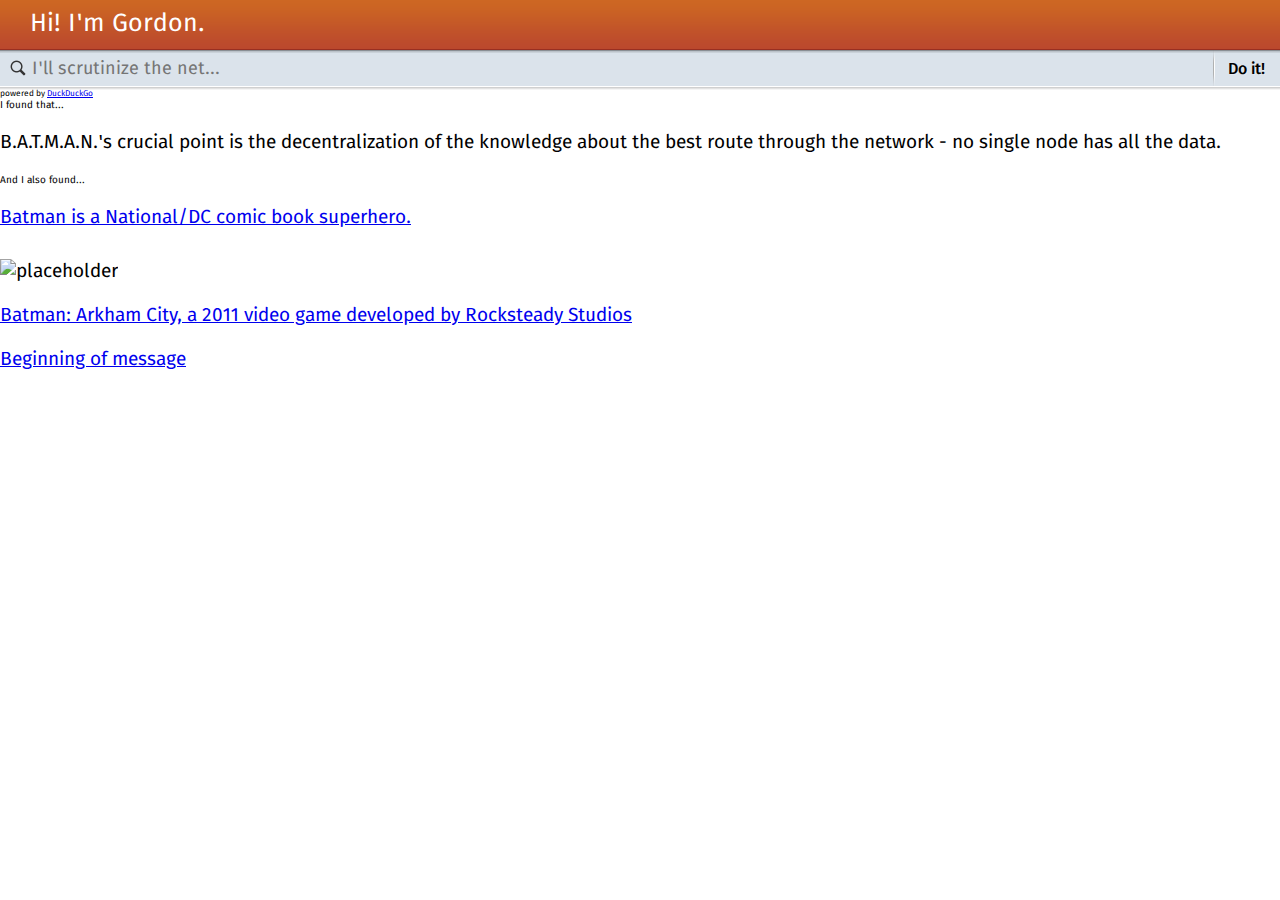
==== app.html @ 09b683a2 "gordon-image style" ====
<!DOCTYPE html>
<html>
<head>
  <meta charset="utf-8">
  <meta name="viewport" content="width=device-width, user-scalable=no" />
  <title>Gordon</title>
  <!-- Building blocks -->
  <link rel="stylesheet" href="style/action_menu.css">
  <link rel="stylesheet" href="style/buttons.css">
  <link rel="stylesheet" href="style/confirm.css">
  <link rel="stylesheet" href="style/edit_mode.css">
  <link rel="stylesheet" href="style/headers.css">
  <link rel="stylesheet" href="style/input_areas.css">
  <link rel="stylesheet" href="style/status.css">
  <link rel="stylesheet" href="style/switches.css">

  <!-- Icons -->
  <link rel="stylesheet" href="icons/styles/action_icons.css">
  <link rel="stylesheet" href="icons/styles/media_icons.css">
  <link rel="stylesheet" href="icons/styles/comms_icons.css">
  <link rel="stylesheet" href="icons/styles/settings_icons.css">

  <!-- Transitions -->
  <link rel="stylesheet" href="transitions.css">
  
  <!-- Util CSS: some extra tricks -->
  <link rel="stylesheet" href="util.css">
  <link rel="stylesheet" href="fonts.css">

  <!-- Additional markup to make Building Blocks kind of cross browser -->
  <link rel="stylesheet" href="cross_browser.css">

  <link rel="stylesheet" href="style/app.css">  

  <style>
    section[role="region"]{
      overflow:scroll;
    }

    [data-type="list"] li,
    [data-type="list"] li > a{
      height:auto!important;
    }

    [data-type="list"] li p,
    [data-type="list"] li p{
      line-height:inherit!important;
      white-space: normal;
    }
    
    [data-type="list"] aside img{
      margin-top:1rem;
    }

    #gordon-image{
      text-align:center;
      padding-top:1rem;
    }
  </style>
</head>
<body>
  
  <section role="region">
    <header>
      <h1>Hi! I'm Gordon.</h1>
    </header>
    
    <article>
      <form role="search" action="http://api.duckduckgo.com/" id="ddg-form">
        <button type="submit">Do it!</button>
        <p>
          <input type="text" name="q" placeholder="I'll scrutinize the net..." required value="">
          <input type="hidden" name="no_redirect" value="1">
          <input type="hidden" name="pretty" value="0">
          <input type="hidden" name="format" value="json">
          <input type="hidden" name="t" value="ffos-gordon">
          <button type="reset">Clear</button>
        </p>
      </form>
      <!-- <img src="images/gordon.jpg" id="gordon_image"> -->

      <div class="search-results">
      </div>

      <small>powered by <a href="http://duckduckgo.com">DuckDuckGo</a></small>
    </article>
  

    <section data-type="list">
      <header>I found that...</header>
      
      <p>B.A.T.M.A.N.'s crucial point is the decentralization of the knowledge about the best route through the network - no single node has all the data.</p>
      
      <header>And I also found...</header>

      <ul>
        <li>
          <a href="#">
            <p>Batman is a National/DC comic book superhero.</p>
          </a>
        </li>
        <li>
          <aside class="pack-end">
            <img alt="placeholder" src="https://i.duckduckgo.com/i/06b6f596.jpg">
          </aside>
          <a href="#">
            <p>Batman: Arkham City, a 2011 video game developed by Rocksteady Studios</p>
            <p>Beginning of message</p>
          </a>
        </li>
      </ul>
      
    </section>

  </section>


  <script type="text/javascript" defer src="js/status.js"></script>
  <script type="text/javascript" defer src="js/seekbars.js"></script>
  <script type="text/javascript" defer src="js/app.js"></script>

  <script type="text/javascript" src="js/jquery-2.0.3.min.js"></script>
  <script type="text/javascript" src="js/ddgapi.js"></script>

  <script>
    var mobile = (navigator.userAgent.search("Mobile") != -1);
    if ( mobile ) {
      //Let's reduce font-size when in landscape  
      //fs: current font-size
      var fs = parseInt(window.getComputedStyle(document.documentElement).getPropertyValue( 'font-size' ), 10);
      var mql = window.matchMedia("(orientation: portrait)");

      if(mql.matches) { //portrait
        document.documentElement.style.fontSize = fs + 'px';
        document.body.classList.remove('landscape');
      } else { // landscape
        document.documentElement.style.fontSize = fs * 0.7 + 'px';
        document.body.classList.add('landscape');
      }

      mql.addListener(function(m) {
        if(m.matches) { //portrait
          document.documentElement.style.fontSize = fs + 'px';
          document.body.classList.remove('landscape');
        }
        else { //landscape
          document.documentElement.style.fontSize = fs * 0.7 + 'px';
          document.body.classList.add('landscape');
        }
      });
    }
  </script>
</body>
</html>
---- style/action_menu.css ----
/* ----------------------------------
 * Action menu
 * ---------------------------------- */

/* Main dialog setup */
form[role="dialog"][data-type="action"],
form[role="dialog"][data-type="object"] {
  background:
    url(action_menu/images/ui/pattern.png) repeat left top,
    url(action_menu/images/ui/gradient.png) no-repeat left top / 100% 100%;
  overflow: hidden;
  position: fixed;
  z-index: 100;
  top: 0;
  left: 0;
  right: 0;
  bottom: 0;
  padding: 0 0 7rem;
  /**
   * Using "font-size: 0" to avoid the unwanted visual space (about 3px) created
   * by white spaces and line breaks in the code between inline-block elements.
   */
  font-size: 0;
  color: #fff;
}

form[role="dialog"][data-type="action"]:before,
form[role="dialog"][data-type="object"]:before {
  content: '';
  display: inline-block;
  vertical-align: top;
  width: 0.1rem;
  height: 100%;
  margin-left: -0.1rem;
}

form[role="dialog"][data-type="action"] > header:first-child,
form[role="dialog"][data-type="object"] > header:first-child {
  -moz-box-sizing: padding-box;
  width: 100%;
  display: inline-block;
  vertical-align: top;
  white-space: normal;
  font-size: 1.6rem;
  line-height: 1em;
  color: #fff;
  border-bottom: 0.1rem solid #616262;
  background: url(action_menu/images/ui/alpha.png) repeat 0 0;
  padding: 2rem 3rem 0 3rem;
  height: 5rem;
  -moz-box-sizing: border-box;
}

form[role="dialog"][data-type="action"] > header:after,
form[role="dialog"][data-type="object"] > header:after {
  content: '';
  position: absolute;
  width: 100%;
  background: #222323;
  height: 0.1rem;
  left: 0;
  top: 5rem;
}

form[role="dialog"][data-type="action"] > section,
form[role="dialog"][data-type="object"] > section {
  width: 100%;
  display: inline-block;
  vertical-align: top;
  white-space: normal;
  font-size: 1.6rem;
  line-height: 1em;
  color: #fff !important;
  padding: 2rem 2rem 0 2rem;
  height: 5rem;
  -moz-box-sizing: border-box;
}

form[role="dialog"][data-type="action"] > section a {
  color: #fff !important;
}

/* Specific component code */
form[role="dialog"][data-type="action"] > menu,
form[role="dialog"][data-type="object"] > menu {
  margin: 0;
  padding: 0;
  width: auto;
  border: none;
  background: none;
  position: absolute;
  left: 0;
  right: 0;
  bottom: 0;
}

form[role="dialog"][data-type="action"] > menu > button,
form[role="dialog"][data-type="object"] > menu > button {
  width: calc(100% - 3rem);
  height: 4rem;
  -moz-box-sizing: border-box;
  vertical-align: middle;
  text-overflow: ellipsis;
  white-space: nowrap;
  overflow: hidden;
  font-weight: normal;
  line-height: 4rem;
  outline: none;
  font-size: 1.4rem;
  color: #fff;
  text-shadow: none;
  text-align: left;
  padding: 0 1rem;
  margin: 0 1.5rem 1rem 1.5rem;
  background: #5f5f5f padding-box;
  border-radius: 0.2rem;
  border: none;
}

form[role="dialog"][data-type="action"] > menu > button:last-child,
form[role="dialog"][data-type="object"] > menu > button:last-child {
  text-shadow: 0.1rem 0.1rem 0 rgba(255,255,255,0.3);
  color: #333;
  font-weight: 500;
  background: #fafafa url(buttons/images/ui/default.png) repeat-x left bottom / auto 100%;
  border: solid 0.1rem #a6a6a6;
  margin: 2.5rem 1.5rem 1.5rem 1.5rem;
  text-align: center;
  font-size: 1.6rem;
}

form[role="dialog"][data-type="action"] > menu > button:last-child:before,
form[role="dialog"][data-type="object"] > menu > button:last-child:before {
  content: '';
  position: absolute;
  width: 100%;
  background: url(action_menu/images/ui/pattern.png) repeat scroll left top #2D2D2D;
  height: 7rem;
  left: 0;
  bottom: 0;
  z-index: -1;
  border-top: 0.1rem solid rgba(255, 255, 255, 0.1);
}

/* Press state */
form[role="dialog"][data-type="action"] > menu > button:active,
form[role="dialog"][data-type="object"] > menu > button:active {
  background-color: #006f86;
  color: #333;
  text-shadow: 0 0.1rem 0 rgba(255, 255, 255, 0.25);
}

form[role="dialog"][data-type="action"] > menu > button:last-child:active,
form[role="dialog"][data-type="object"] > menu > button:last-child:active {
  border: solid 0.1rem #008aaa;
  background: #008aaa;
  color: #333;
}

/* Disabled */
form[role="dialog"][data-type="action"] > menu > button[disabled],
form[role="dialog"][data-type="object"] > menu > button[disabled] {
  background: #4d4d4d;
  color: #333;
  text-shadow: none;
  border: none;
  pointer-events: none;
}
---- style/buttons.css ----
/* ----------------------------------
 * Buttons
 * ---------------------------------- */

.button::-moz-focus-inner,
a[role="button"]::-moz-focus-inner,
button::-moz-focus-inner {
  border: none;
  outline: none;
}

button,
a[role="button"],
.button {
  width: 100%;
  height: 3.8rem;
  margin: 0 0 1rem;
  padding: 0 1.5rem;
  -moz-box-sizing: border-box;
  display: inline-block;
  vertical-align: middle;
  text-overflow: ellipsis;
  white-space: nowrap;
  overflow: hidden;
  background: #fafafa url(buttons/images/ui/default.png) repeat-x left bottom / auto 100%;
  border: 0.1rem solid #a6a6a6;
  border-radius: 0.2rem;
  font-weight: 500;
  font-size: 1.6rem;
  line-height: 3.8rem;
  color: #333;
  text-align: center;
  text-shadow: 0.1rem 0.1rem 0 rgba(255,255,255,0.3);
  text-decoration: none;
  outline: none;
}

/* Press (default & recommend) */
button:active,
a[role="button"]:active,
button.recommend:active,
a.recommend[role="button"]:active  {
  border-color: #008aaa;
  background: #008aaa;
  background-size: auto 100%;
  color: #333;
}

/* Recommend */
button.recommend,
a[role="button"].recommend {
  background-image: url(buttons/images/ui/recommend.png);
  background-color: #00caf2;
  border-color: #008eab;
}

/* Danger */
button.danger,
a.danger[role="button"],
span.danger[role="button"] {
  background-image: url(buttons/images/ui/danger.png);
  background-color: #b70404;
  color: #fff;
  text-shadow: none;
  border-color: #820000;
}

/* Danger Press */
button.danger:active,
a[role="button"].danger:active,
.button.danger:active {
  background-image: url(buttons/images/ui/danger-press.png);
  background-color: #890707;
}

/* Disabled (default & recommend) */
button[disabled],
a[role="button"][aria-disabled="true"],
.button[aria-disabled="true"],
button[disabled].recommend,
a[role="button"][aria-disabled="true"].recommend,
.button[aria-disabled="true"].recommend {
  background: #e7e7e7;
  border-color: #c7c7c7;
  color: #c7c7c7;
  text-shadow: none;
  pointer-events: none;
}

/* Danger disabled */
button[disabled].danger,
.button[aria-disabled="true"].danger,
a[role="button"][aria-disabled="true"].danger {
  background: #c68484;
  border-color: #a56464;
  color: #a56464;
  text-shadow: none;
  pointer-events: none;
}

/* Disabled with dark background */
.dark button[disabled],
.dark .button[aria-disabled="true"],
.dark a[role="button"][aria-disabled="true"] {
  background: #5f5f5f;
  color: #4d4d4d;
  border-color: #4d4d4d;
  text-shadow: none;
  pointer-events: none;
}


/* ----------------------------------
 * Buttons inside lists
 * ---------------------------------- */

li button,
li a[role="button"],
li .button {
  position: relative;
  background: #e7e7e7;
  text-align: left;
  /* For hacking box-shadows we need overflow:visible; so we lose text-overflows...*/
  white-space: normal;
  overflow: visible;
}

/* Hacking box-shadow */
li button:after,
li a[role="button"]:after,
li .button:after {
  content: "";
  position: absolute;
  top: 100%;
  left: 0;
  right: 0;
  height: 0.2rem;
  background: url( buttons/images/ui/shadow.png) repeat-x left bottom / auto 100%;
}

/* Press */
li a[role="button"]:active:after,
li .button:active:after,
li button:active:after {
  opacity: 0;
}

/* Disabled */
li button[disabled]:after,
li a[role="button"][aria-disabled="true"]:after,
li .button[aria-disabled="true"]:after {
  background: none;
}

/* Icons */
li button.icon,
li a[role="button"].icon,
li .button.icon {
  padding-right: 3rem;
}

li button.icon:before,
li a[role="button"].icon:before,
li .button.icon:before {
  content: "";
  width: 3rem;
  height: 3rem;
  position: absolute;
  top: 50%;
  right: 0;
  margin-top: -1.5rem;
  background: transparent no-repeat center center / 100% auto;
  pointer-events: none;
}

li button.icon-view:before,
li a[role="button"].icon-view:before {
  background: url(buttons/images/icons/view.png) no-repeat 1.6rem 0 / 1rem 9rem;
}

li button.icon-view:active:before,
li a[role="button"].icon-view:active:before {
  background-position: 1.6rem -3rem;
}

li button.icon-view:disabled:before,
li a[role="button"][aria-disabled="true"].icon-view:before {
  background-position: 1.6rem -6rem;
}

li button.icon-dialog,
li a[role="button"].icon-dialog,
li .button.icon-dialog {
  font-size: 1.7rem;
}

li button.icon-dialog:before,
li a[role="button"].icon-dialog:before,
li .button.icon-dialog:before {
  background: url(buttons/images/icons/dialog.png) no-repeat 1.6rem 0 / 1rem 9rem;
  top: 100%;
  margin-top: -2.4rem;
}

li button.icon-dialog:active:before,
li a[role="button"].icon-dialog:active:before,
li .button.icon-dialog:active:before {
  background-position: 1.6rem -3rem;
}

li button.icon-dialog:disabled:before,
li a[role="button"][aria-disabled="true"].icon-dialog:before,
li .button[aria-disabled="true"].icon-dialog:before {
  background-position: 1.6rem -6rem;
}


/* ----------------------------------
 * Buttons inside lists, compact mode
 * ---------------------------------- */

ul.compact,
ol.compact {
  padding: 0 1.5rem 1.5rem 1.5rem;
}

ul.compact li,
ol.compact li {
  padding: 1.5rem 0 0.5rem 0;
  border-bottom: solid #bdbdbd 0.1rem;
  display: block;
  overflow: hidden;
}

ul.compact li label,
ol.compact li label {
  padding: 0 1.5rem 1rem 1.5rem;
  color: #333;
  font-weight: normal;
  font-size: 1.6rem;
  line-height: 1.8rem;
  display: block;
  text-overflow: ellipsis;
  white-space: nowrap;
  overflow: hidden;
}

/* Inputs inside of .button */
.button input,
body[role="application"] .button input {
  border: 0;
  background: none;
}

/* Hides dropdown arrow until bug #649849 is fixed */
.button.icon select {
   width: 130%;
}
---- style/confirm.css ----
/* ----------------------------------
 * Confirm
 * ---------------------------------- */

/* Main dialog setup */
form[role="dialog"][data-type="confirm"] {
  background:
    url(confirm/images/ui/pattern.png) repeat left top,
    url(confirm/images/ui/gradient.png) no-repeat left top / 100% 100%;
  overflow: hidden;
  position: absolute;
  z-index: 100;
  top: 0;
  left: 0;
  right: 0;
  bottom: 0;
  padding: 1.5rem 0 7rem;
  font-size: 0;
  /* Using font-size: 0; we avoid the unwanted visual space (about 3px)
  created by white-spaces and break lines in the code betewen inline-block elements */
  color: #fff;
  text-align: left;
}

form[role="dialog"][data-type="confirm"]:before {
  content: "";
  display: inline-block;
  vertical-align: middle;
  width: 0.1rem;
  height: 100%;
  margin-left: -0.1rem;
}

form[role="dialog"][data-type="confirm"] > section {
  font-weight: lighter;
  font-size: 2.2rem;
  color: #FAFAFA;
  padding: 0 1.5rem;
  -moz-box-sizing: padding-box;
  width: 100%;
  display: inline-block;
  overflow-y: scroll;
  max-height: 100%;
  vertical-align: middle;
  white-space: normal;
}

form[role="dialog"][data-type="confirm"] h1 {
  font-weight: normal;
  font-size: 1.6rem;
  line-height: 1.5em;
  color: #fff;
  margin: 0;
  padding: 0 1.5rem;
}

/* Menu & buttons setup */
form[role="dialog"][data-type="confirm"] menu {
  white-space: nowrap;
  margin: 0;
  padding: 1.5rem;
  border-top: solid 0.1rem rgba(255, 255, 255, 0.1);
  background: #2d2d2d url(confirm/images/ui/pattern.png) repeat left top;
  display: block;
  overflow: hidden;
  position: absolute;
  left: 0;
  right: 0;
  bottom: 0;
}

form[role="dialog"][data-type="confirm"] menu button::-moz-focus-inner {
  border: none;
  outline: none;
}
form[role="dialog"][data-type="confirm"] menu button {
  width: 100%;
  height: 3.8rem;
  margin: 0 0 1rem;
  padding: 0 1.5rem;
  -moz-box-sizing: border-box;
  display: inline-block;
  vertical-align: middle;
  text-overflow: ellipsis;
  white-space: nowrap;
  overflow: hidden;
  background: #fafafa url(buttons/images/ui/default.png) repeat-x left bottom/ auto 100%;
  border: 0.1rem solid #a6a6a6;
  border-radius: 0.3rem;
  font-weight: 500;
  font-size: 1.6rem;
  line-height: 3.8rem;
  color: #333;
  text-align: center;
  text-shadow: 0.1rem 0.1rem 0 rgba(255,255,255,0.3);
  text-decoration: none;
  outline: none;
}

/* Press (default & recommend) */
form[role="dialog"][data-type="confirm"] menu button:active,
form[role="dialog"][data-type="confirm"] menu button.recommend:active,
a.recommend[role="button"]:active  {
  border-color: #008aaa;
  color: #333;
}

/* Recommend */
form[role="dialog"][data-type="confirm"] menu button.recommend {
  background-image: url(buttons/images/ui/recommend.png);
  background-color: #00caf2;
  border-color: #008eab;
}

/* Danger */
form[role="dialog"][data-type="confirm"] menu button.danger,
a.danger[role="button"] {
  background-image: url(buttons/images/ui/danger.png);
  background-color: #b70404;
  color: #fff;
  text-shadow: none;
  border-color: #820000;
}

/* Danger Press */
form[role="dialog"][data-type="confirm"] menu button.danger:active {
  background-image: url(buttons/images/ui/danger-press.png);
  background-color: #890707;
}

/* Disabled */
form[role="dialog"][data-type="confirm"] > menu > button[disabled] {
  background: #5f5f5f;
  color: #4d4d4d;
  text-shadow: none;
  border-color: #4d4d4d;
  pointer-events: none;
}


form[role="dialog"][data-type="confirm"] menu button:last-child {
  margin-left: 1rem;
}

form[role="dialog"][data-type="confirm"] menu button,
form[role="dialog"][data-type="confirm"] menu button:first-child {
  margin: 0;
}

form[role="dialog"][data-type="confirm"] menu button {
  width: calc((100% - 1rem) / 2);
}

form[role="dialog"][data-type="confirm"] menu button.full {
  width: 100%;
}

/* Specific component code */
form[role="dialog"][data-type="confirm"] p {
  word-wrap: break-word;
  margin: 1rem 0 0;
  padding: 1rem 1.5rem;
  border-top: 0.1rem solid #686868;
  line-height: 3rem;
}

form[role="dialog"][data-type="confirm"] p img {
  float: left;
  margin-right: 2rem;
}

form[role="dialog"][data-type="confirm"] p strong {
  font-weight: lighter;
}

form[role="dialog"][data-type="confirm"] p small {
  font-size: 1.4rem;
  font-weight: normal;
  color: #cbcbcb;
  display: block;
}

form[role="dialog"][data-type="confirm"] dl {
  border-top: 0.1rem solid #686868;
  margin: 1rem 0 0;
  overflow: hidden;
  padding-top: 1rem;
  font-size: 1.6rem;
  line-height: 2.2rem;
}

form[role="dialog"][data-type="confirm"] dl > dt {
  clear: both;
  float: left;
  width: 7rem;
  padding-left: 1.5rem;
  font-weight: 500;
  text-align: left;
}

form[role="dialog"][data-type="confirm"] dl > dd {
  padding-right: 1.5rem;
  font-weight: 300;
  text-overflow: ellipsis;
  vertical-align: top;
  overflow: hidden;
}
---- style/edit_mode.css ----
/* ----------------------------------
 * Edit mode
 * ---------------------------------- */

form[role="dialog"][data-type="edit"] {
  overflow: hidden;
  position: absolute;
  z-index: 100;
  top: 0;
  left: 0;
  right: 0;
  bottom: 0;
  white-space: nowrap;
  color: #fff;
  pointer-events: none;
}

/* Header */
form[role="dialog"][data-type="edit"] header {
  pointer-events: auto;
  position: relative;
  z-index: 10;
  padding: 0;
  height: 5rem;
  color: #fff;
  background: url(edit_mode/images/ui/alpha.png) repeat 0 0;
  border: none;
}

form[role="dialog"][data-type="edit"] header:after {
  content: "";
  display: block;
  height: 0.3rem;
  position: absolute;
  top: 100%;
  left: 0;
  right: 0;
  background: url(edit_mode/images/ui/shadow.png) repeat-x 0 0;
  background-size: auto 100%;
}

form[role="dialog"][data-type="edit"] header h1 {
  font-size: 2.5rem;
  line-height: 5rem;
  text-align: left;
  color: #fff;
  white-space: nowrap;
  text-overflow: ellipsis;
  display: block;
  overflow: hidden;
  margin: 0 0 0 3rem;
  height: 100%
}

form[role="dialog"][data-type="edit"] header button {
  border: none;
  background: none;
  padding: 0;
  overflow: hidden;
  font-weight: normal;
  font-size: 1.4rem;
  line-height: 1.1em;
  color: #fff;
  border-radius: 0;
}

form[role="dialog"][data-type="edit"] header menu[type="toolbar"] {
  height: 100%;
  float: right;
  margin: 0;
  padding: 0;
}

form[role="dialog"][data-type="edit"] header menu[type="toolbar"] button {
  height: 5rem;
  min-width: 5rem;
  width: auto;
  margin-bottom: 0;
  border-radius: 0;
  line-height: 5rem;
  float: left;
  font-weight: normal;
  background: none;
  padding: 0 1.75rem;
  -moz-box-sizing: border-box;
  text-align: center;
  text-shadow: none;
  position: relative;
  z-index: 5;
}

form[role="dialog"][data-type="edit"] header menu button {
  color: #fff;
  border: none;
}

form[role="dialog"][data-type="edit"] header menu[type="toolbar"] button:last-child {
  background: url(edit_mode/images/ui/separator.png) no-repeat left center / auto 3.4rem;;
  margin-left: -0.2rem;
  z-index: 1;
}

/* Press state */
form[role="dialog"][data-type="edit"] header button:active .icon:after,
form[role="dialog"][data-type="edit"] header menu[type="toolbar"] button:active  {
  background: #008aaa !important;
  transition: background 0.2s ease;
  color: #fff;
}

form[role="dialog"][data-type="edit"] header button:first-letter {
  text-transform: uppercase;
}

form[role="dialog"][data-type="edit"] header > button {
  position: absolute;
  left: 0;
  width: 4rem;
  height: 5rem;
  background: url(edit_mode/images/ui/separator-large.png) no-repeat 2rem center / auto 4.8rem;
  overflow: hidden;
  text-align: center;
}

form[role="dialog"][data-type="edit"] header > button span {
  background: url(edit_mode/images/icons/close.png) no-repeat center center / 3rem auto;
  overflow: visible;
  font: 0/0 a;
  position: static;
  margin-left: -2rem;
  height: 4.9rem;
  display: block;
}

form[role="dialog"][data-type="edit"] header > button span:after {
  content: "";
  position: absolute;
  left: 0;
  top: 0;
  z-index: -1;
  width: 2rem;
  height: 4.9rem;
}

/* Menu */
form[role="dialog"][data-type="edit"] > menu {
  pointer-events: auto;
  white-space: nowrap;
  margin: 0;
  padding: 1.5rem;
  border-top: solid 0.1rem rgba(255, 255, 255, 0.1);
  background: url(edit_mode/images/ui/alpha.png) repeat left top;
  display: block;
  overflow: hidden;
  position: absolute;
  left: 0;
  right: 0;
  bottom: 0;
}

form[role="dialog"][data-type="edit"] menu button {
  width: 100%;
  height: 3.8rem;
  margin: 0 0 1rem;
  padding: 0 1.5rem;
  -moz-box-sizing: border-box;
  display: inline-block;
  vertical-align: middle;
  text-overflow: ellipsis;
  white-space: nowrap;
  overflow: hidden;
  background: #fafafa url(edit_mode/images/ui/default.png) repeat-x left bottom/ auto 100%;
  border: 0.1rem solid #a6a6a6;
  border-radius: 0.3rem;
  font-size: 1.6rem;
  font-weight: 500;
  line-height: 3.8rem;
  color: #333;
  text-align: center;
  text-shadow: 0.1rem 0.1rem 0 rgba(255,255,255,0.3);
  text-decoration: none;
  outline: none;
}

/* Press (default & recommend) */
form[role="dialog"][data-type="edit"] menu button:active,
form[role="dialog"][data-type="edit"] menu button.recommend:active {
  border-color: #008aaa;
  background: #008aaa;
  color: #333;
}

/* Recommend */
form[role="dialog"][data-type="edit"] menu button.recommend{
  background-image: url(edit_mode/images/ui/recommend.png);
  background-color: #00caf2;
  border-color: #008eab;
}

/* Danger */
form[role="dialog"][data-type="edit"] menu button.danger{
  background-image: url(edit_mode/images/ui/danger.png);
  background-color: #b70404;
  color: #fff;
  text-shadow: none;
  border-color: #820000;
}

/* Danger Press */
form[role="dialog"][data-type="edit"] menu button.danger:active{
  background-image: url(edit_mode/images/ui/danger-press.png);
  background-color: #890707;
}

/* Disabled */
form[role="dialog"][data-type="edit"] > menu > button[disabled] {
  background: #5f5f5f;
  color: #4d4d4d;
  text-shadow: none;
  border-color: #4d4d4d;
  pointer-events: none;
}

form[role="dialog"][data-type="edit"] menu button:last-child {
  margin-left: 1rem;
}

form[role="dialog"][data-type="edit"] menu button,
form[role="dialog"][data-type="edit"] menu button:first-child {
  margin: 0;
}

form[role="dialog"][data-type="edit"] menu button {
  width: calc((100% - 1rem) / 2);
}

form[role="dialog"][data-type="edit"] menu button.full {
  width: 100%;
}
---- style/headers.css ----
/* ----------------------------------
 * HEADERS: default
 * ---------------------------------- */
section[role="region"] > header:first-child {
  position: relative;
  z-index: 10;
  padding: 0;
  height: 5rem;
  color: #fff;
  background: url(headers/images/ui/header.png) repeat-x 0 0;
  background-size: auto 100%;
  border: none;
}

section[role="region"] > header:first-child:after {
  content: "";
  display: block;
  height: 0.3rem;
  position: absolute;
  top: 100%;
  left: 0;
  right: 0;
  background: url(headers/images/ui/shadow.png) repeat-x;
  background-size: auto 100%;
}

section[role="region"] > header:first-child h1 {
  font-size: 2.5rem;
  line-height: 4.8rem;
  text-align: left;
  color: #fff;
  white-space: nowrap;
  text-overflow: ellipsis;
  display: block;
  overflow: hidden;
  margin: 0 0 0 3rem;
  padding-right: 1rem;
  height: 100%;
  font-weight: normal;
}

section[role="region"] > header:first-child h1 em {
  font-weight: 400;
  font-size: 1.5rem;
  line-height: 1em;
  font-style: normal;
}

section[role="region"] > header:first-child form {
  display: block;
  overflow: hidden;
  position: relative;
  padding: 1rem 1rem 0 0.5rem ;
  margin-left: 2.5rem;
}

section[role="region"] > header:first-child input[type="text"] {
  width: 100%;
  height: 3rem;
  -moz-box-sizing: border-box;
  padding: 0 0.8rem;
  border: solid 0.1rem #9d4123;
  border-top-color: #a6501e;
  border-radius: 0.3rem;
  background: #fff url(headers/images/ui/shadow.png) repeat-x left -0.1rem;
  font-size: 1.5rem;
  line-height: 3em;
  box-shadow: none;
}

section[role="region"] > header:first-child form button[type="reset"] {
  font-size: 0;
  overflow: hidden;
  position: absolute;
  right: 1rem;
  top: 1rem;
  bottom: 0;
  width: 3rem;
  height: auto;
  margin: 0;
  display: none;
  border: none;
  background: url(headers/images/icons/clear.png) no-repeat center center / 1.7rem auto;
}

section[role="region"] > header:first-child input[type="text"]:valid + button[type="reset"] {
  display: block;
}

/* Generic set of actions in toolbar */
section[role="region"] > header:first-child menu[type="toolbar"] {
  height: 100%;
  float: right;
}

section[role="region"] > header:first-child menu[type="toolbar"] a,
section[role="region"] > header:first-child menu[type="toolbar"] button {
  -moz-box-sizing: border-box;
  position: relative;
  float: left;
  width: auto;
  min-width: 5rem;
  height: 5rem;
  margin-bottom: 0;
  padding: 0 1rem;
  border-radius: 0;
  line-height: 5rem;
  background: none;
  text-align: center;
  text-shadow: none;
  z-index: 5;
}

section[role="region"] > header:first-child menu[type="toolbar"] a:last-child,
section[role="region"] > header:first-child menu[type="toolbar"] button:last-child {
  background: url(headers/images/ui/separator.png) no-repeat left center / auto 4.8rem;
  margin-left: -0.2rem;
  z-index: 1;
}

section[role="region"] > header:first-child menu[type="toolbar"] {
  padding: 0;
  margin: 0;
}

section[role="region"] > header:first-child a,
section[role="region"] > header:first-child button {
  border: none;
  padding: 0;
  overflow: hidden;
  font-weight: 400;
  font-size: 1.5rem;
  line-height: 1.1em;
  color: #fff;
  border-radius: 0;
  text-decoration: none;
}


/* Pressed state */
section[role="region"] > header:first-child a::-moz-focus-inner,
section[role="region"] > header:first-child button::-moz-focus-inner,
section[role="region"] > header:first-child a:active,
section[role="region"] > header:first-child button:active,
section[role="region"] > header:first-child a:focus,
section[role="region"] > header:first-child button:focus {
  outline: none !important;
  border: none !important;
}

section[role="region"] > header:first-child a:not([aria-disabled="true"]):active .icon:after,
section[role="region"] > header:first-child button:not(:disabled):active .icon:after,
section[role="region"] > header:first-child menu[type="toolbar"] a:not([aria-disabled="true"]):active,
section[role="region"] > header:first-child menu[type="toolbar"] button:not(:disabled):active  {
  background: #008aaa !important;
  transition: background 0.2s ease;
}

/* Disabled state */
section[role="region"] > header:first-child menu[type="toolbar"] a[aria-disabled="true"],
section[role="region"] > header:first-child menu[type="toolbar"] button[disabled]  {
  opacity: 0.5;
}

/* Icon definitions */
section[role="region"] > header:first-child .icon {
  position: relative;
  float: none;
  display: inline-block;
  vertical-align: top;
  width: 3rem;
  height: 4.9rem;
  margin: 0 -1rem;
  background: transparent no-repeat center center / 3rem auto;
  font-size: 0;
  overflow: hidden;
}

section[role="region"] > header:first-child .icon.icon-add {
  background-image: url(headers/images/icons/add.png);
}

section[role="region"] > header:first-child .icon.icon-compose {
  background-image: url(headers/images/icons/compose.png);
}

section[role="region"] > header:first-child .icon.icon-edit {
  background-image: url(headers/images/icons/edit.png);
}

section[role="region"] > header:first-child .icon.icon-send {
  background-image: url(headers/images/icons/send.png);
}

section[role="region"] > header:first-child .icon.icon-close {
  background-image: url(headers/images/icons/close.png);
}

section[role="region"] > header:first-child .icon.icon-back {
  background-image: url(headers/images/icons/back.png);
}

section[role="region"] > header:first-child .icon.icon-menu {
  background-image: url(headers/images/icons/menu.png);
}

section[role="region"] > header:first-child .icon.icon-user {
  background-image: url(headers/images/icons/user.png);
}

section[role="region"] > header:first-child .icon.icon-reply {
  background-image: url(headers/images/icons/reply.png);
}

section[role="region"] > header:first-child .icon.icon-reply-all {
  background-image: url(headers/images/icons/reply-all.png);
}

/* Navigation links (back, cancel, etc) */
section[role="region"] > header:first-child > button,
section[role="region"] > header:first-child > a {
  position: absolute;
  left: 0;
  width: 5rem;
  height: 5rem;
  background: url(headers/images/ui/separator-large.png) no-repeat 2rem top / 0.2rem 5rem;
  overflow: hidden;
}

section[role="region"] > header:first-child > button::-moz-focus-inner {
  border: 0;
  padding: 0;
}

section[role="region"] > header:first-child > button .icon,
section[role="region"] > header:first-child > a .icon {
  position: static;
  display: block;
  width: 2rem;
  height: 4.9rem;
  margin: 0;
  overflow: visible;
  font-size: 0;
}

section[role="region"] > header:first-child > button .icon:after,
section[role="region"] > header:first-child > a .icon:after {
  content: "";
  position: absolute;
  left: 0;
  top: 0;
  z-index: -1;
  width: 2rem;
  height: 4.9rem;
  background-color: #a03f25;
}

section[role="region"] > header > a .icon.icon-menu,
section[role="region"] > header > button .icon.icon-menu {
  background-position: -1.1rem center;
}

/* ----------------------------------
 * HEADERS: subheader
 * ---------------------------------- */

section[role="region"] > header {
  z-index: 0;
  height: auto;
}

section[role="region"] > header:after {
  display: none;
}

section[role="region"] header h2 {
  margin: 0;
  padding: 0.8rem 3rem;
  color: #424242;
  font-weight: 400;
  font-size: 1.5rem;
  line-height: 1.8rem;
  border-bottom: solid 0.1rem #e6e6e6;
}

/* ----------------------------------
 * HEADERS: dark
 * ---------------------------------- */
section[role="region"].skin-dark > header:first-child,
.skin-dark section[role="region"] > header:first-child {
  background-image: url(headers/images/ui/dark/header.png);
}

section[role="region"].skin-dark > header:first-child menu[type="toolbar"] a:last-child,
.skin-dark section[role="region"] > header:first-child menu[type="toolbar"] a:last-child,
section[role="region"].skin-dark > header:first-child menu[type="toolbar"] button:last-child,
.skin-dark section[role="region"] > header:first-child menu[type="toolbar"] button:last-child {
  background: url(headers/images/ui/dark/separator.png) no-repeat left center / auto 4.8rem;
}

/* Navigation links (back, cancel, etc) */
section[role="region"].skin-dark > header:first-child > a .icon:after,
.skin-dark section[role="region"] > header:first-child > a .icon:after,
section[role="region"].skin-dark > header:first-child > button .icon:after,
.skin-dark section[role="region"] > header:first-child > button .icon:after {
  background-image:  url(headers/images/ui/dark/negative.png);
  background-color: transparent;
}

section[role="region"].skin-dark > header:first-child a,
.skin-dark section[role="region"] > header:first-child a,
section[role="region"].skin-dark > header:first-child button,
.skin-dark section[role="region"] > header:first-child button {
  background: url(headers/images/ui/dark/separator-large.png) no-repeat 2rem top / 0.2rem 4.8rem;
}

section[role="region"].skin-dark header h2,
.skin-dark section[role="region"] header h2 {
  background: #2e3c3f url(headers/images/ui/organic/subheader.png);
  color: #fff;
  border: none;
}

/* ----------------------------------
 * HEADERS: organic
 * ---------------------------------- */

section[role="region"].skin-organic > header:first-child,
.skin-organic section[role="region"] > header:first-child {
  background-image: url(headers/images/ui/noise-pattern.png), url(headers/images/ui/organic/header.png);
  background-size: auto;
}

section[role="region"].skin-organic > header:first-child menu[type="toolbar"] a:last-child,
.skin-organic section[role="region"] > header:first-child menu[type="toolbar"] a:last-child,
section[role="region"].skin-organic > header:first-child menu[type="toolbar"] button:last-child,
.skin-organic section[role="region"] > header:first-child menu[type="toolbar"] button:last-child {
  background: url(headers/images/ui/organic/separator.png) no-repeat left center / auto 4.8rem;
}

/* Navigation links (back, cancel, etc) */
section[role="region"].skin-organic > header:first-child > a .icon:after,
.skin-organic section[role="region"] > header:first-child > a .icon:after,
section[role="region"].skin-organic > header:first-child > button .icon:after,
.skin-organic section[role="region"] > header > button .icon:after {
  background: #23292b url(headers/images/ui/noise-pattern.png);
  background-size: auto;
}

section[role="region"].skin-organic > header:first-child a,
.skin-organic section[role="region"] > header:first-child a,
section[role="region"].skin-organic > header:first-child button,
.skin-organic section[role="region"] > header:first-child button {
  background: url(headers/images/ui/organic/separator-large.png) no-repeat 2rem top / 0.2rem 4.8rem;
}

section[role="region"].skin-organic header h2,
.skin-organic section[role="region"] header h2 {
  background: #5c6a6d url(headers/images/ui/organic/subheader.png);
  color: #fff;
  border: none;
}

/* ----------------------------------
 * HEADERS: right-to-left tweaks
 * ---------------------------------- */

html[dir="rtl"] section[role="region"] > header:first-child h1 {
  text-align: right;
  margin: 0 3rem 0 0;
}

html[dir="rtl"] section[role="region"] > header:first-child button,
html[dir="rtl"] section[role="region"] > header:first-child a {
  left: inherit;
  right: 0;
}

html[dir="rtl"] section[role="region"] > header:first-child > button .icon,
html[dir="rtl"] section[role="region"] > header:first-child > a .icon {
  margin-left: 0;
  margin-right: -2rem;
}

html[dir="rtl"] section[role="region"] > header:first-child > button .icon:after,
html[dir="rtl"] section[role="region"] > header:first-child > a .icon:after {
  left: inherit;
  right: 0;
}

html[dir="rtl"] section[role="region"] > header:first-child .icon.icon-back {
  background-image: url(headers/images/icons/back-rtl.png);
}
---- style/input_areas.css ----
/* ----------------------------------
* Input areas
* ---------------------------------- */
input[type="text"],
input[type="password"],
input[type="email"],
input[type="tel"],
input[type="search"],
input[type="url"],
input[type="number"],
textarea {
  -moz-box-sizing: border-box;
  display: block;
  overflow: hidden;
  width: 100%;
  height: 4rem;
  resize: none;
  padding: 0 1.2rem;
  font-size: 1.8rem;
  line-height: 4rem;
  border: 0.1rem solid #ccc;
  border-radius: 0.3rem;
  box-shadow: none; /* override the box-shadow from the system (performance issue) */
  background: #fff url(input_areas/images/ui/shadow.png) repeat-x;
}

textarea {
  height: 10rem;
  max-height: 10rem;
  line-height: 2rem;
  margin: 0;
}

/* fix for required inputs with wrong or empty value e.g. [type=email] */
input:invalid,
textarea:invalid {
  border: 0.1rem solid #820000;
  color: #b90000;
}

input::-moz-placeholder,
textarea::-moz-placeholder {
  color: #858585;
  opacity: 1;
}

input:-moz-placeholder,
textarea:-moz-placeholder {
  color: #858585;
  opacity: 1;
}

form p {
  position: relative;
  margin: 0;
}

form p + p {
  margin-top: 1rem;
}

form p input + button[type="reset"],
form p textarea + button[type="reset"] {
  position: absolute;
  top: 50%;
  right: 0;
  width: 3rem;
  height: 4rem;
  padding: 0;
  border: none;
  font-size: 0;
  opacity: 0;
  pointer-events: none;
  background: transparent url(input_areas/images/icons/clear.png) no-repeat 50% 50% / 1.7rem auto;
}

form.skin-dark p input + button[type="reset"],
form.skin-dark p textarea + button[type="reset"] {
  background-image: url(input_areas/images/icons/clear-dark.png);
}

/* To avoid colission with BB butons */
li input + button[type="reset"]:after,
li textarea + button[type="reset"]:after {
  background: none;
}

form p input + button[type="reset"],
form p textarea + button[type="reset"] {
  top: 0;
  margin: 0;
}

textarea {
  padding: 1.2rem;
}

form p input:focus {
  padding-right: 3rem;
}

form p input:focus + button[type="reset"],
form p textarea:focus + button[type="reset"] {
  opacity: 1;
  pointer-events: all;
}

/* Fieldset */
fieldset {
  position: relative;
  overflow: hidden;
  margin: 0;
  padding: 0;
  border-radius: 0.3rem;
  border: 0.1rem solid rgba(0,0,0,.2);
  font-size: 1.8rem;
  line-height: 1em;
  background: #fff url(input_areas/images/ui/shadow.png) repeat-x left top;
}

fieldset  + fieldset {
  margin-top: 1.5rem;
}

fieldset legend {
  -moz-box-sizing: border-box;
  position: absolute;
  width: 9.5rem;
  height: 100%;
  padding: 0 0.5rem 0 1.5rem;
  white-space: nowrap;
  text-overflow: ellipsis;
  overflow: hidden;
  color: #333;
  line-height: 4rem;
  text-transform: uppercase;
}

fieldset legend.action {
  background: url(input_areas/images/icons/arrow.png) no-repeat 100% 100% / 1.2rem;
}

fieldset legend:active {
  background-color: #008caa;
  text-shadow: 0.1rem 0.1rem 0 rgba(255,255,255,.3);
}

fieldset section input[type="text"],
fieldset section input[type="password"],
fieldset section input[type="email"],
fieldset section input[type="tel"],
fieldset section input[type="search"],
fieldset section input[type="number"],
fieldset section textarea {
  height: 4rem;
  border: none;
  border-radius: 0;
  background: none;
}

fieldset section {
  display: block;
  border-left: 0.1rem solid #ddd;
  border-radius: 0 0.3rem 0.3rem 0;
  overflow: hidden;
  margin-left: 9.5rem;
}

fieldset section p {
  margin: 0;
  border-bottom: 0.1rem solid #ddd;
}

fieldset section p:last-child {
  border-bottom: none;
}

/* Tidy (search/submit) */
form[role="search"] {
  position: relative;
  height: 3.7rem;
  background: #dbe3eb;
}

form[role="search"].skin-dark {
  background: url(input_areas/images/ui/background-dark.png) repeat;
  background-size: 2rem;
}

form[role="search"].bottom {
  background: #fff;
}

form[role="search"]:before {
  content: "";
  position: absolute;
  top: 1rem;
  left: 1rem;
  height: 1.6rem;
  width: 1.6rem;
  background: url(input_areas/images/icons/search.png) no-repeat;
  background-size: 1.6rem;
}

form[role="search"].bottom:before {
  display: none;
}

form[role="search"].skin-dark:before {
  background-image: url(input_areas/images/icons/search-dark.png);
}

form[role="search"]:after {
  content: "";
  position: absolute;
  top: 3.6rem;
  right: 0;
  left: 0;
  height: 0.4rem;
  background: url(input_areas/images/ui/shadow-search.png) repeat-x left top;
  border-top: 0.1rem solid #fff;
}

form[role="search"].bottom:after {
  content: "";
  position: absolute;
  top: -0.4rem;
  background: url(input_areas/images/ui/shadow-invert.png) repeat-x 0 100%;
  border-color: transparent;
}
form[role="search"].skin-dark:after {
  border-color: #2b3538;
}

section[role="region"] > header:first-child + form[role="search"]:after{
  background: none;
}

form[role="search"] p {
  padding: 0.4rem 1.2rem 0 3.2rem;
  overflow: hidden;
}

form[role="search"].bottom p {
  padding: 0.4rem 1.2rem 0 1.2rem;
}

form[role="search"] p input,
form[role="search"] p textarea {
  height: 3rem;
  border: none;
  background: none;
  font-size: 1.8rem;
  padding: 0.5rem 0;
}

form[role="search"] p input:focus {
  padding: 0 2rem 0 0;
}

form[role="search"] p input:invalid, 
form[role="search"] p textarea:invalid {
  border: none;
}

form[role="search"].skin-dark p input,
form[role="search"].skin-dark p textarea {
  color: #fff;
}

form[role="search"] button.icon {
  float: left;
  height: 3.7rem;
  width: 3rem;
  border: none;
  font-size: 0;
  background: url(input_areas/images/ui/separator.png) no-repeat 100% 50%,
              url(input_areas/images/ui/background.png) repeat-x 0 100%;
  background-size: auto 100%;
  border-radius: 0;
  margin: 0;
  padding: 0;
  margin: 0;
  position: relative;
}

form[role="search"] button.icon:before {
  content: "";
  position: absolute;
  width: 3rem;
  height: 3.7rem;
  background: transparent center no-repeat;
  top: 0;
  left: 0;
}

form[role="search"] p button[type="reset"] {
  right: 0;
}

form[role="search"] button[type="submit"] {
  float: right;
  min-width: 6rem;
  height: 3.7rem;
  padding: 0 1.5rem;
  border: none;
  color: #000;
  font-weight: 500;
  font-size: 1.6rem;
  line-height: 3.2rem;
  background: url(input_areas/images/ui/separator.png) no-repeat 0 50%;
  background-size: auto 100%;
  border-radius: 0;
  width: auto;
  border-radius: 0;
  margin: 0;
}

form[role="search"].bottom button[type="submit"] {
  color: #333;
  background: url(input_areas/images/ui/separator.png) no-repeat 0 50%,
              url(input_areas/images/ui/active.png) repeat-x 0 100%;
}

form[role="search"].skin-dark button[type="submit"] {
  color: #fff;
  background-image: url(input_areas/images/ui/separator-dark.png);
}

form[role="search"] button[type="submit"] + p > textarea {
  height: 3rem;
  line-height: 2rem;
  font-size: 1.8rem;
}

form[role="search"] button[type="submit"] + p button {
  height: 3.7rem;
}

form[role="search"].full button[type="submit"] {
  display: none;
}

form[role="search"] button.icon:active,
form[role="search"] button[type="submit"]:active {
  background: #008caa;
  text-shadow: 0.1rem 0.1rem 0 rgba(255,255,255,.3);
}

form[role="search"] button[type="submit"][disabled] {
  color: #adadad;
  background: url(input_areas/images/ui/separator.png) no-repeat 0 50%,
              url(input_areas/images/ui/background.png) repeat-x 0 100%;
}

form p button[type="reset"]:focus,
form p button[type="reset"]::-moz-focus-inner {
  border: none;
  outline: none;
}

/******************************************************************************
 * Right-to-Left layout
 */

html[dir="rtl"] form p input:valid,
html[dir="rtl"] form p input:valid:focus {
  padding: 0 1.2rem 0 3rem;
}

html[dir="rtl"] form p input + button[type="reset"],
html[dir="rtl"] form p textarea + button[type="reset"] {
  right: auto;
  left: 0;
}

html[dir="rtl"] fieldset legend.action:after {
  margin: 0 0.5rem 0 0;
}

html[dir="rtl"] fieldset legend {
  padding: 0 1.5rem 0 0.5rem;
}

html[dir="rtl"] form[role="search"] p input {
  padding: 0;
}

html[dir="rtl"] form[role="search"] p input:focus {
  padding: 0 0 0 2rem;
}

html[dir="rtl"] form[role="search"] button[type="submit"] + p > button {
  left: 0;
}
---- style/status.css ----
/* ----------------------------------
 * Status
 * ---------------------------------- */
section[role="status"] {
  background: rgba(64,64,64,1) url(status/images/ui/pattern.png) repeat left top;
  overflow: hidden;
  position: absolute;
  z-index: 100;
  left: 0;
  right: 0;
  bottom: 0;
  color: #fff;
  text-align: left;
}

section[role="status"] p {
  font-size: 1.8rem;
  font-weight: normal;
  line-height: 2.2rem;
  margin: 1rem 3rem;
  padding: 0;
  text-align: left;
}

section[role="status"] p strong {
  font-weight: 500;
}
---- style/switches.css ----
/* ----------------------------------
 * CHECKBOXES / RADIOS
 * ---------------------------------- */

label.pack-checkbox,
label.pack-radio,
label.pack-switch {
  display: inline-block;
  vertical-align: middle;
  width: 5rem;
  height: 5rem;
  position: relative;
  background: none;
}

label.pack-checkbox input,
label.pack-radio input,
label.pack-switch input {
  margin: 0;
  opacity: 0;
  position: absolute;
  top: 0;
  left: 0;
}

label.pack-checkbox input + span,
label.pack-radio input + span {
  position: absolute;
  left: 50%;
  top: 50%;
  margin: -1.1rem 0 0 -1.1rem;
  width: 2.2rem;
  height: 2.2rem;
  pointer-events: none;
}

label.pack-checkbox input + span {
  background: url(switches/images/check/default.png) no-repeat center top / 2.2rem auto;
}

label.pack-radio input + span {
  background: url(switches/images/radio/default.png) no-repeat center top / 2.2rem auto;
}

label.pack-checkbox input:checked + span,
label.pack-radio input:checked + span,
label.pack-switch input:checked + span {
  background-position: center bottom;
}

/* 'Dangerous' switches */

label.pack-checkbox.danger input + span {
  background-image: url(switches/images/check/danger.png);
}

label.pack-radio.danger input + span {
  background-image: url(switches/images/radio/danger.png);
}


/* ----------------------------------
 * ON/OFF SWITCHES
 * ---------------------------------- */

label.pack-switch input + span {
  position: absolute;
  left: 50%;
  top: 50%;
  margin: -1.1rem 0 0 -2.7rem;
  width: 5.1rem;
  height: 2.1rem;
  pointer-events: none;
  border-radius: 1.2rem;
  border: 0.1rem solid #c2c2c2;
  overflow: hidden;
  background: #e6e6e6 url(switches/images/switch/background_off.png) no-repeat -3.2rem 0 / 8.3rem 2.1rem;
  transition: background 0.2s ease, border 0.2s ease;
}

/* switch: 'ON' state */
label.pack-switch input:checked + span {
  background: #e6e6e6 url(switches/images/switch/background.png) no-repeat 0 0 / 8.3rem 2.1rem;
  border-color: #00abcd;
}

/* switch: disabled state */
label.pack-switch input:disabled + span {
  opacity: 0.4;
}

label.pack-switch input.uninit + span {
  transition: none;
}
---- icons/styles/action_icons.css ----
.action-icon:before {  width: 3rem;  height: 3rem;  position: absolute;  content: "";  background: url(action_icons.png) no-repeat;  background-size: 3rem 192rem;}button.action-icon,a[role="button"].action-icon {  padding: 0 2rem 0 4rem;  text-align: left;  position: relative;  color: #717171;}button.action-icon:before,a[role="button"].action-icon:before {  left: 0.5rem;  top: 0.3rem;}section[role="region"] > header:first-child .icon.action-icon:before {  top: 1rem;  left: 0;}section[role="region"] > header:first-child menu[type="toolbar"] a:last-child .icon.action-icon:before, section[role="region"] > header:first-child menu[type="toolbar"] button:last-child .icon.action-icon:before {  top: 1rem;  left: 0;}section[role="region"] > header:first-child > button .icon.action-icon:before, section[role="region"] > header:first-child > a .icon.action-icon:before {  left: -0.5rem;}[role="toolbar"] button {  position: relative;}[role="toolbar"] .action-icon:before {  left: 1.25rem;  top: 0.5rem;}[data-type="list"] aside.icon {  top: 1.5rem;  height: 4.5rem;}[role="tablist"].bottom > [role="tab"] > a.action-icon:before {  top: 0.5rem;}[aria-disabled="true"] .action-icon:before,[disabled].action-icon:before {  opacity: 0.3;}.alarm-stop:before { background-position:  -0px -0px; }.back:before { background-position:  -0px -30px; }.bluetooth:before { background-position:  -0px -60px; }.bluetooth-transfer:before { background-position:  -0px -90px; }.bookmark:before { background-position:  -0px -120px; }.bookmarked:before { background-position:  -0px -150px; }.browser-back:before { background-position:  -0px -180px; }.browser-forward:before { background-position:  -0px -210px; }.calendar-agendaview:before { background-position:  -0px -240px; }.calendar-dayview:before { background-position:  -0px -270px; }.calendar-monthview:before { background-position:  -0px -300px; }.calendar-today:before { background-position:  -0px -330px; }.calendar-weekview:before { background-position:  -0px -360px; }.cancel:before { background-position:  -0px -390px; }.clock-addalarm:before { background-position:  -0px -420px; }.compose:before { background-position:  -0px -450px; }.contacts:before { background-position:  -0px -480px; }.copy:before { background-position:  -0px -510px; }.cut:before { background-position:  -0px -540px; }.delete:before { background-position:  -0px -570px; }.dismisskeyboard:before { background-position:  -0px -600px; }.download:before { background-position:  -0px -630px; }.downloaddark:before { background-position:  -0px -660px; }.editcontact:before { background-position:  -0px -690px; }.email-editlist:before { background-position:  -0px -720px; }.email-flag:before { background-position:  -0px -750px; }.email-forward:before { background-position:  -0px -780px; }.email-markread:before { background-position:  -0px -810px; }.email-markunread:before { background-position:  -0px -840px; }.email-reload:before { background-position:  -0px -870px; }.email-reply:before { background-position:  -0px -900px; }.email-replyall:before { background-position:  -0px -930px; }.email-send:before { background-position:  -0px -960px; }.email-share:before { background-position:  -0px -990px; }.email-sync:before { background-position:  -0px -1020px; }.forward:before { background-position:  -0px -1050px; }.lock:before { background-position:  -0px -1080px; }.menu:before { background-position:  -0px -1110px; }.move:before { background-position:  -0px -1140px; }.new:before { background-position:  -0px -1170px; }.paste:before { background-position:  -0px -1200px; }.search:before { background-position:  -0px -1230px; }.selectall:before { background-position:  -0px -1260px; }.settings:before { background-position:  -0px -1290px; }.sms:before { background-position:  -0px -1320px; }.snooze:before { background-position:  -0px -1350px; }.unlock:before { background-position:  -0px -1380px; }.user:before { background-position:  -0px -1410px; }.ut-airplanemode:before { background-position:  -0px -1440px; }.ut-airplanemode:hover:before,.ut-airplanemode:active:before { background-position:  -0px -1470px; }.ut-bluetooth:before { background-position:  -0px -1500px; }.ut-bluetooth:hover:before,.ut-bluetooth:active:before { background-position:  -0px -1530px; }.ut-settings:before { background-position:  -0px -1560px; }.ut-settings:hover:before,.ut-settings:active:before { background-position:  -0px -1830px; }.ut-settings:active:before { background-position:  -0px -1560px; }.ut-settings-data:before { background-position:  -0px -1590px; }.ut-settings-data-2g:before { background-position:  -0px -1620px; }.ut-settings-data-3g:before { background-position:  -0px -1650px; }.ut-settings-data-4g:before { background-position:  -0px -1680px; }.ut-settings-data-e:before { background-position:  -0px -1710px; }.ut-settings-data-hp:before { background-position:  -0px -1740px; }.ut-settings-data-h:before { background-position:  -0px -1770px; }.ut-settings-data-o:before { background-position:  -0px -1800px; }.ut-wifi:before { background-position:  -0px -1860px; }.ut-wifi:hover:before,.ut-wifi:active:before { background-position:  -0px -1890px; }
---- icons/styles/media_icons.css ----
.media-icon:before {  width: 3rem;  height: 3rem;  position: absolute;  content: "";  background: url(media_icons.png) no-repeat;  background-size: 3rem 130rem;}button.media-icon,a[role="button"].media-icon {  padding: 0 2rem 0 4rem;  text-align: left;  position: relative;  color: #717171;}button.media-icon:before,a[role="button"].media-icon:before {  left: 0.5rem;  top: 0.3rem;}section[role="region"] > header:first-child .icon.media-icon:before {  top: 1rem;  left: 0;}section[role="region"] > header:first-child menu[type="toolbar"] a:last-child .icon.media-icon:before, section[role="region"] > header:first-child menu[type="toolbar"] button:last-child .icon.media-icon:before {  top: 1rem;  left: 0;}section[role="region"] > header:first-child > button .icon.media-icon:before, section[role="region"] > header:first-child > a .icon.media-icon:before {  left: -0.5rem;}[role="toolbar"] button {  position: relative;}[role="toolbar"] .media-icon:before {  left: 1.25rem;  top: 0.5rem;}[data-type="list"] aside.icon {  top: 1.5rem;  height: 4.5rem;}[role="tablist"].bottom > [role="tab"] > a.media-icon:before {  top: 0.5rem;}[aria-disabled="true"] .media-icon:before,[disabled].media-icon:before {  opacity: 0.3;}.camera-cameraback:before { background-position:  -0px -0px; }.camera-camerafront:before { background-position:  -0px -30px; }.camera-flashauto:before { background-position:  -0px -60px; }.camera-flashoff:before { background-position:  -0px -90px; }.camera-flashon:before { background-position:  -0px -120px; }.camera-gridview:before { background-position:  -0px -150px; }.camera-select:before { background-position:  -0px -180px; }.camera:before { background-position:  -0px -210px; }.gallery-crop1x1:before { background-position:  -0px -240px; }.gallery-crop2x3:before { background-position:  -0px -270px; }.gallery-crop3x2:before { background-position:  -0px -300px; }.gallery-editphoto:before { background-position:  -0px -330px; }.gallery-freecrop:before { background-position:  -0px -360px; }.gallery-slideshow:before { background-position:  -0px -390px; }.media-albumfilter:before { background-position:  -0px -425px; }.media-albumfilter:hover:before,.media-albumfilter:active:before { background-position:  -0px -465px; }.media-alphabetical:before { background-position:  -0px -500px; }.media-artistfilter:before { background-position:  -0px -535px; }.media-artistfilter:hover:before,.media-artistfilter:after:before { background-position:  -0px -575px; }.media-date:before { background-position:  -0px -610px; }.media-gridview:before { background-position:  -0px -645px; }.media-gridview:hover:before,.media-gridview:active:before { background-position:  -0px -685px; }.media-pause:before { background-position:  -0px -720px; }.media-play:before { background-position:  -0px -750px; }.media-playlistfilter:before { background-position:  -0px -785px; }.media-playlistfilter:hover:before,.media-playlistfilter:active:before { background-position:  -0px -825px; }.media-repeatinfinite:before { background-position:  -0px -860px; }.media-repeatoff:before { background-position:  -0px -890px; }.media-repeatonce:before { background-position:  -0px -920px; }.media-seekbackward:before { background-position:  -0px -950px; }.media-seekfroward:before { background-position:  -0px -980px; }.media-shuffleoff:before { background-position:  -0px -1010px; }.media-shuffleon:before { background-position:  -0px -1040px; }.media-skipbackwards:before { background-position:  -0px -1070px; }.media-skipforward:before { background-position:  -0px -1100px; }.media-songsfilter:before { background-position:  -0px -1135px; }.media-songsfilter:hover:before,.media-songsfilter:active:before { background-position:  -0px -1175px; }.media-stop:before { background-position:  -0px -1210px; }.undo:before { background-position:  -0px -1240px; }.videorecorder:before { background-position:  -0px -1270px; }
---- icons/styles/comms_icons.css ----
.comms-icon:before {  width: 3rem;  height: 3rem;  position: absolute;  content: "";  background: url(comms_icons.png) no-repeat;  background-size: 3rem 75rem;}button.comms-icon,a[role="button"].comms-icon {  padding: 0 2rem 0 4rem;  text-align: left;  position: relative;  color: #717171;}button.comms-icon:before,a[role="button"].comms-icon:before {  left: 0.5rem;  top: 0.3rem;}section[role="region"] > header:first-child .icon.comms-icon:before {  top: 1rem;  left: 0;}section[role="region"] > header:first-child menu[type="toolbar"] a:last-child .icon.comms-icon:before, section[role="region"] > header:first-child menu[type="toolbar"] button:last-child .icon.comms-icon:before {  top: 1rem;  left: 0;}section[role="region"] > header:first-child > button .icon.comms-icon:before, section[role="region"] > header:first-child > a .icon.comms-icon:before {  left: -0.5rem;}[role="toolbar"] button {  position: relative;}[role="toolbar"] .comms-icon:before {  left: 1.25rem;  top: 0.5rem;}[data-type="list"] aside.icon {  top: 1.5rem;  height: 4.5rem;}[role="tablist"].bottom > [role="tab"] > a.comms-icon:before {  margin: 0.5rem 0 0 -1.5rem;}[aria-disabled="true"] .comms-icon:before,[disabled].comms-icon:before {    opacity: 0.3;}.activecall-dismisskeyboard:before { background-position:  -0px -0px; }.calllog-incomingcall:before { background-position:  -0px -30px; }.calllog-incomingsms:before { background-position:  -0px -60px; }.calllog-missedcallgrey:before { background-position:  -0px -90px; }.calllog-missedcallred:before { background-position:  -0px -120px; }.calllog-outgoingcall:before { background-position:  -0px -150px; }.calllog-outgoingsms:before { background-position:  -0px -180px; }.contacts-addfavorite:before { background-position:  -0px -210px; }.contacts-email:before { background-position:  -0px -240px; }.contacts-facebook:before { background-position:  -0px -270px; }.contacts-favorite:before { background-position:  -0px -300px; }.contacts-importfromsim:before { background-position:  -0px -330px; }.contacts-link:before { background-position:  -0px -360px; }.contacts-location:before { background-position:  -0px -390px; }.contacts-phone:before { background-position:  -0px -420px; }.contacts-sms:before { background-position:  -0px -450px; }.contacts-twitter:before { background-position:  -0px -480px; }.dailer-contacts:before { background-position:  -0px -515px; }.dailer-contacts:hover:before,.dailer-contacts:active:before { background-position:  -0px -555px; }.dailer-dialpad:before { background-position:  -0px -595px; }.dailer-dialpad:hover:before,.dailer-dialpad:active:before { background-position:  -0px -635px; }.dailer-recentcalls:before { background-position:  -0px -675px; }.dailer-recentcalls:hover:before,.dailer-recentcalls:active:before { background-position:  -0px -715px; }
---- icons/styles/settings_icons.css ----
.settings-icon:before {  width: 3rem;  height: 3rem;  position: absolute;  content: "";  background: url(settings_icons.png) no-repeat;  background-size: 3rem 192rem;}button.settings-icon,a[role="button"].settings-icon {  padding: 0 2rem 0 4rem;  text-align: left;  position: relative;  color: #717171;}button.settings-icon:before,a[role="button"].settings-icon:before {  left: 0.5rem;  top: 0.3rem;}section[role="region"] > header:first-child .icon.settings-icon:before {  top: 1rem;  left: 0;}section[role="region"] > header:first-child menu[type="toolbar"] a:last-child .icon.settings-icon:before, section[role="region"] > header:first-child menu[type="toolbar"] button:last-child .icon.settings-icon:before {  top: 1rem;  left: 0;}section[role="region"] > header:first-child > button .icon.settings-icon:before, section[role="region"] > header:first-child > a .icon.settings-icon:before {  left: -0.5rem;}[role="toolbar"] button {  position: relative;}[role="toolbar"] .settings-icon:before {  left: 1.25rem;  top: 0.5rem;}[data-type="list"] aside.icon {  top: 1.5rem;  height: 4.5rem;}[role="tablist"].bottom > [role="tab"] > a.settings-icon:before {  top: 0.5rem;}[aria-disabled="true"] .settings-icon:before,[disabled].settings-icon:before {  opacity: 0.3;}.aboutphone:before { background-position:  -0px -0px; }.accessibility:before { background-position:  -0px -30px; }.airplanemode:before { background-position:  -0px -60px; }.apppermissions:before { background-position:  -0px -90px; }.apps:before { background-position:  -0px -120px; }.battery:before { background-position:  -0px -150px; }.bluetooth:before { background-position:  -0px -180px; }.brightness:before { background-position:  -0px -210px; }.call-waiting-disabled:before { background-position:  -0px -240px; }.callsettings:before { background-position:  -0px -270px; }.datetime:before { background-position:  -0px -300px; }.developer:before { background-position:  -0px -330px; }.devicestorage:before { background-position:  -0px -360px; }.donottrack:before { background-position:  -0px -390px; }.email:before { background-position:  -0px -420px; }.enableusbstorage:before { background-position:  -0px -450px; }.feedback:before { background-position:  -0px -480px; }.gps:before { background-position:  -0px -510px; }.help:before { background-position:  -0px -540px; }.import-from-sd-card:before { background-position:  -0px -570px; }.import-from-sim-card:before { background-position:  -0px -600px; }.keyboard:before { background-position:  -0px -630px; }.languages:before { background-position:  -0px -660px; }.lower-brightness:before { background-position:  -0px -690px; }.mediastorage:before { background-position:  -0px -720px; }.network:before { background-position:  -0px -750px; }.notifications:before { background-position:  -0px -780px; }.permissions-camera:before { background-position:  -0px -810px; }.permissions-contacts:before { background-position:  -0px -840px; }.permissions-devicestorage:before { background-position:  -0px -870px; }.permissions-fmradio:before { background-position:  -0px -900px; }.permissions-geolocation:before { background-position:  -0px -930px; }.permissions-wifiinfo:before { background-position:  -0px -960px; }.persona:before { background-position:  -0px -990px; }.phonelock:before { background-position:  -0px -1020px; }.privacyrights:before { background-position:  -0px -1050px; }.simcardlock:before { background-position:  -0px -1080px; }.simtoolkit:before { background-position:  -0px -1110px; }.sound:before { background-position:  -0px -1140px; }.tethering:before { background-position:  -0px -1170px; }.topUp:before { background-position:  -0px -1200px; }.topUpAndPay:before { background-position:  -0px -1230px; }.topUpWithCode:before { background-position:  -0px -1260px; }.updateBalance:before { background-position:  -0px -1290px; }.wallpaper:before { background-position:  -0px -1320px; }.wifi:before { background-position:  -0px -1350px; }.wifi-locked:before { background-position:  -0px -1380px; }.wifi-locked-connected-1:before { background-position:  -0px -1410px; }.wifi-locked-connected-2:before { background-position:  -0px -1440px; }.wifi-locked-connected-3:before { background-position:  -0px -1470px; }.wifi-locked-connected-4:before { background-position:  -0px -1500px; }.wifi-locked-not-connected-1:before { background-position:  -0px -1530px; }.wifi-locked-not-connected-2:before { background-position:  -0px -1560px; }.wifi-locked-not-connected-3:before { background-position:  -0px -1590px; }.wifi-locked-not-connected-4:before { background-position:  -0px -1620px; }.wifi-open:before { background-position:  -0px -1650px; }.wifi-open-connected-1:before { background-position:  -0px -1680px; }.wifi-open-connected-2:before { background-position:  -0px -1710px; }.wifi-open-connected-3:before { background-position:  -0px -1740px; }.wifi-open-connected-4:before { background-position:  -0px -1770px; }.wifi-open-not-connected-1:before { background-position:  -0px -1800px; }.wifi-open-not-connected-2:before { background-position:  -0px -1830px; }.wifi-open-not-connected-3:before { background-position:  -0px -1860px; }.wifi-open-not-connected-4:before { background-position:  -0px -1890px; }
---- transitions.css ----
/* Task switching */
@keyframes taskCurrentZoomOut {
  0%   { transform: scale(1.0); }
  100% { transform: scale(0.8); }
}
@-webkit-keyframes taskCurrentZoomOut {
  0%   { -webkit-transform: scale(1.0); }
  100% { -webkit-transform: scale(0.8); }
}

@keyframes taskCurrentZoomIn {
  0%   { transform: scale(0.8); }
  100% { transform: scale(1.0); }
}
@-webkit-keyframes taskCurrentZoomIn {
  0%   { -webkit-transform: scale(0.8); }
  100% { -webkit-transform: scale(1.0); }
}

@keyframes taskCurrentToLeft {
  0%   { transform: scale(0.8) translateX(0);
         z-index: 12; }
  100% { transform: scale(0.6) translateX(-105%);
         z-index: 10; }
}
@-webkit-keyframes taskCurrentToLeft {
  0%   { -webkit-transform: scale(0.8) translateX(0);
         z-index: 12; }
  100% { -webkit-transform: scale(0.6) translateX(-105%);
         z-index: 10; }
}

@keyframes taskLeftOut {
  0%   { transform: scale(0.6) translateX(-105%); 
         z-index: 10; }
  100% { transform: scale(0.6) translateX(-133%); 
         z-index: 8; }
}
@-webkit-keyframes taskLeftOut {
  0%   { -webkit-transform: scale(0.6) translateX(-105%); 
         z-index: 10; }
  100% { -webkit-transform: scale(0.6) translateX(-133%); 
         z-index: 8; }
}

@keyframes taskRightZoomOut {
  0%   { transform: scale(0.6) translateX(133%); }
  100% { transform: scale(0.6) translateX(105%); }
}

@-webkit-keyframes taskRightZoomOut {
  0%   { -webkit-transform: scale(0.6) translateX(133%); }
  100% { -webkit-transform: scale(0.6) translateX(105%); }
}

@keyframes taskRightToCurrent {
  0%   { transform: scale(0.6) translateX(105%); 
         z-index: 10; }
  100% { transform: scale(0.8) translateX(0);    
         z-index: 12; }
}
@-webkit-keyframes taskRightToCurrent {
  0%   { -webkit-transform: scale(0.6) translateX(105%); 
         z-index: 10; }
  100% { -webkit-transform: scale(0.8) translateX(0);    
         z-index: 12; }
}

@keyframes taskRightZoomIn {
  0%   { transform: scale(0.6) translateX(105%); 
         z-index: 10; }
  100% { transform: scale(1) translateX(0);    
         z-index: 12; }
}
@-webkit-keyframes taskRightZoomIn {
  0%   { -webkit-transform: scale(0.6) translateX(105%); 
         z-index: 10; }
  100% { -webkit-transform: scale(1) translateX(0);    
         z-index: 12; }
}

@keyframes taskInFromLeft {
  0%   { transform: scale(0.6) translateX(-105%); }
  100% { transform: scale(1.0) translateX(-105%); }
}
@-webkit-keyframes taskInFromLeft {
  0%   { -webkit-transform: scale(0.6) translateX(-105%); }
  100% { -webkit-transform: scale(1.0) translateX(-105%); }
}

@keyframes taskRightApp {
  0%   { transform: scale(0.6) translateX(140%); }
  100% { transform: scale(0.6) translateX(105%); }
}
@-webkit-keyframes taskRightApp {
  0%   { -webkit-transform: scale(0.6) translateX(140%); }
  100% { -webkit-transform: scale(0.6) translateX(105%); }
}

@keyframes taskLeftApp {
  0%   { transform: scale(0.6) translateX(-140%); }
  100% { transform: scale(0.6) translateX(-105%); }
}
@-webkit-keyframes taskLeftApp {
  0%   { -webkit-transform: scale(0.6) translateX(-140%); }
  100% { -webkit-transform: scale(0.6) translateX(-105%); }
}

@keyframes taskLeftToCurrent {
  0%   { transform: scale(0.6) translateX(-105%); 
         z-index: 10; }
  100% { transform: scale(0.8) translateX(0);    
         z-index: 12; }
}
@-webkit-keyframes taskLeftToCurrent {
  0%   { -webkit-transform: scale(0.6) translateX(-105%); 
         z-index: 10; }
  100% { -webkit-transform: scale(0.8) translateX(0);    
         z-index: 12; }
}

@keyframes taskDelete {
  0%   { transform: scale(0.8) translateY(0);     
         z-index: 12; }
  100% { transform: scale(0.8) translateY(-133%);    
         z-index: 14; }
}
@-webkit-keyframes taskDelete {
  0%   { -webkit-transform: scale(0.8) translateY(0);     
         z-index: 12; }
  100% { -webkit-transform: scale(0.8) translateY(-133%);    
         z-index: 14; }
}

/* Overlay */
@keyframes hideOverlay {
  0%   { background-color: rgba(0,0,0,0.7); }
  100% { background-color: rgba(0,0,0,0); }
}
@-webkit-keyframes hideOverlay {
  0%   { background: rgba(0,0,0,0.7); }
  100% { background: rgba(0,0,0,0); }
}

@keyframes showOverlay {
  0%   { background-color: rgba(0,0,0,0); }
  100% { background-color: rgba(0,0,0,0.7); }
}
@-webkit-keyframes showOverlay {
  0%   { background: rgba(0,0,0,0); }
  100% { background: rgba(0,0,0,0.7); }
}

@keyframes showCallOverlay {
  0%   { background-color: rgba(0,0,0,0.45); }
  100% { background-color: rgba(0,0,0,0.7); }
}
@-webkit-keyframes showCallOverlay {
  0%   { background: rgba(0,0,0,0.45); }
  100% { background: rgba(0,0,0,0.7); }
}

/* Open/close apps */
@keyframes openApp {
  0%   { transform: scale(0.1);
       opacity: 0; }
  100% { transform: scale(1.0);
       opacity: 1; }
}
@-webkit-keyframes openApp {
  0%   { -webkit-transform: scale(0.1);
       opacity: 0; }
  100% { -webkit-transform: scale(1.0);
       opacity: 1; }
}

@keyframes openAppIcons {
  0%   { transform: scale(1.0); }
  100% { transform: scale(1.8); }
}
@-webkit-keyframes openAppIcons {
  0%   { -webkit-transform: scale(1.0); }
  100% { -webkit-transform: scale(1.8); }
}

@keyframes closeApp {
  0%   { transform: scale(1.0);
       opacity: 1; }
  100% { transform: scale(0.1);
       opacity: 0; }
}
@-webkit-keyframes closeApp {
  0%   { -webkit-transform: scale(1.0);
       opacity: 1; }
  100% { -webkit-transform: scale(0.1);
       opacity: 0; }
}

@keyframes closeAppIcons {
  0%   { transform: scale(1.8); }
  100% { transform: scale(1.0); }
}
@-webkit-keyframes closeAppIcons {
  0%   { -webkit-transform: scale(1.8); }
  100% { -webkit-transform: scale(1.0); }
}


/* App invokes app */
@keyframes invokingApp {
  0%   { transform: scale(1.0); }
  50%  { transform: scale(0.8) translateX(0);
         z-index: 12; }
  100% { transform: scale(0.6) translateX(105%);
         z-index: 10; }
}
@-webkit-keyframes invokingApp {
  0%   { -webkit-transform: scale(1.0); }
  50%  { -webkit-transform: scale(0.8) translateX(0);
         z-index: 12; }
  100% { -webkit-transform: scale(0.6) translateX(105%);
         z-index: 10; }
}

@keyframes invokedApp {
  0%   { transform: scale(0.6) translateX(-133%); }
  50%  { transform: scale(0.6) translateX(-105%); 
         z-index: 10; }
  100% { transform: scale(1.0) translateX(0);    
         z-index: 12; }
}
@-webkit-keyframes invokedApp {
  0%   { -webkit-transform: scale(0.6) translateX(-133%); }
  50%  { -webkit-transform: scale(0.6) translateX(-105%); 
         z-index: 10; }
  100% { -webkit-transform: scale(1.0) translateX(0);    
         z-index: 12; }
}

/* Go deeper */
@keyframes rightToCurrent {
  0%   { transform: translateX(100%); }
  100% { transform: translateX(0); }
}
@-webkit-keyframes rightToCurrent {
  0%   { -webkit-transform: translateX(100%); }
  100% { -webkit-transform: translateX(0); }
}

@keyframes currentToLeft {
  0%   { transform: translateX(0); }
  100% { transform: translateX(-100%); }
}
@-webkit-keyframes currentToLeft {
  0%   { -webkit-transform: translateX(0); }
  100% { -webkit-transform: translateX(-100%); }
}

@keyframes currentToRight {
  0%   { transform: translateX(0); }
  100% { transform: translateX(100%); }
}
@-webkit-keyframes currentToRight {
  0%   { -webkit-transform: translateX(0); }
  100% { -webkit-transform: translateX(100%); }
}

@keyframes leftToCurrent {
  0%   { transform: translateX(-100%); }
  100% { transform: translateX(0); }
}
@-webkit-keyframes leftToCurrent {
  0%   { -webkit-transform: translateX(-100%); }
  100% { -webkit-transform: translateX(0); }
}

@keyframes headerCurrentToLeft {
  0%   { transform: translateX(0); }
  100% { transform: translateX(-20%); }
}
@-webkit-keyframes headerCurrentToLeft {
  0%   { -webkit-transform: translateX(0); }
  100% { -webkit-transform: translateX(-20%); }
}

@keyframes headerLeftToCurrent {
  0%   { transform: translateX(-20%); }
  100% { transform: translateX(0); }
}
@-webkit-keyframes headerLeftToCurrent {
  0%   { -webkit-transform: translateX(-20%); }
  100% { -webkit-transform: translateX(0); }
}

/* Make call */
@keyframes moveLeftOut {
  0%   { transform: translateX(0); }
  100% { transform: translateX(-100%); }
}
@-webkit-keyframes moveLeftOut {
  0%   { -webkit-transform: translateX(0); }
  100% { -webkit-transform: translateX(-100%); }
}

@keyframes moveLeftIn {
  0%   { transform: translateX(100%); }
  100% { transform: translateX(0); }
}
@-webkit-keyframes moveLeftIn {
  0%   { -webkit-transform: translateX(100%); }
  100% { -webkit-transform: translateX(0); }
}

@keyframes moveRightOut {
  0%   { transform: translateX(0); }
  100% { transform: translateX(100%); }
}
@-webkit-keyframes moveRightOut {
  0%   { -webkit-transform: translateX(0); }
  100% { -webkit-transform: translateX(100%); }
}

@keyframes moveRightIn {
  0%   { transform: translateX(-100%); }
  100% { transform: translateX(0); }
}
@-webkit-keyframes moveRightIn {
  0%   { -webkit-transform: translateX(-50%); }
  100% { -webkit-transform: translateX(0); }
}

@keyframes callNameDown {
  0%   { transform: translateY(-10rem);
       opacity: 0; }
  100% { transform: translateY(0);
       opacity: 1; }
}
@-webkit-keyframes callNameDown {
  0%   { -webkit-transform: translateY(-10rem);
       opacity: 0; }
  100% { -webkit-transform: translateY(0);
       opacity: 1; }
}

@keyframes callNameUp {
  0%   { transform: translateY(0);
       opacity: 1; }
  100% { transform: translateY(-10rem);
       opacity: 0; }
}
@-webkit-keyframes callNameUp {
  0%   { -webkit-transform: translateY(0);
       opacity: 1; }
  100% { -webkit-transform: translateY(-10rem);
       opacity: 0; }
}

@keyframes callPadUp {
  0%   { transform: translateY(16.2rem);
       opacity: 0; }
  100% { transform: translateY(0);
       opacity: 1; }
}
@-webkit-keyframes callPadUp {
  0%   { -webkit-transform: translateY(16.2rem);
       opacity: 0; }
  100% { -webkit-transform: translateY(0);
       opacity: 1; }
}

@keyframes callPadDown {
  0%   { transform: translateY(0);
       opacity: 1; }
  100% { transform: translateY(16.2rem);
       opacity: 0; }
}
@-webkit-keyframes callPadDown {
  0%   { -webkit-transform: translateY(0);
       opacity: 1; }
  100% { -webkit-transform: translateY(16.2rem);
       opacity: 0; }
}

@keyframes callAnswerUp {
  0%   { transform: translateY(6.5rem);
       opacity: 0; }
  100% { transform: translateY(0);
       opacity: 1; }
}
@-webkit-keyframes callAnswerUp {
  0%   { -webkit-transform: translateY(6.5rem);
       opacity: 0; }
  100% { -webkit-transform: translateY(0);
       opacity: 1; }
}

@keyframes callAnswerDown {
  0%   { transform: translateY(0);
       opacity: 1; }
  100% { transform: translateY(6.5rem);
       opacity: 0; }
}
@-webkit-keyframes callAnswerDown {
  0%   { -webkit-transform: translateY(0);
       opacity: 1; }
  100% { -webkit-transform: translateY(6.5rem);
       opacity: 0; }
}

/* Generic */
@keyframes fadeIn {
  0%   { opacity: 0; }
  100% { opacity: 1; }
}
@-webkit-keyframes fadeIn {
  0%   { opacity: 0; }
  100% { opacity: 1; }
}

@keyframes fadeOut {
  0%   { opacity: 1; }
  100% { opacity: 0; }
}
@-webkit-keyframes fadeOut {
  0%   { opacity: 1; }
  100% { opacity: 0; }
}

@keyframes show {
  0%   { transform: translateY(100%); }
  100% { transform: translateY(0); }
}
@-webkit-keyframes show {
  0%   { -webkit-transform: translateY(100%); }
  100% { -webkit-transform: translateY(0); }
}

@keyframes hide {
  0%   { transform: translateY(0); }
  100% { transform: translateY(100%); }
}
@-webkit-keyframes hide {
  0%   { -webkit-transform: translateY(0); }
  100% { -webkit-transform: translateY(100%); }
}

/* Building Blocks */
/* Status */
section[role="status"] {
  animation: hide .3s forwards;
  -webkit-animation: hide .3s forwards;
}

section[role="status"].onviewport {
  animation: show .3s forwards;
  -webkit-animation: show .3s forwards;
}
---- util.css ----
/* Feel free to add any useful code */
/* This will help you scroll just the content of your app. Eg:
  <header class="fixed">
  ...
  <article class="scrollable header">
*/

html {
  height: 100%;
  font-size: 62.5%; /* Setting base font to 10px and define all your units in rem. 1rem = 10px */
}

body {
  margin: 0;
  height: 100%;
  display: block;
  overflow: hidden;
}

.hidden {
  visibility: hidden;
}

section[role="region"] {
  height: 100%;
}

section[role="region"] > header.fixed:first-child {
  position: absolute;
  width: 100%;
}

.scrollable {
  overflow: scroll;
  height: 100%;
  box-sizing: border-box;
  -moz-box-sizing: border-box;
  -webkit-box-sizing: border-box;
  position: relative;
}

.scrollable.header {
  border-top: transparent solid 5rem;
}

/* Setting proper paddings and margins */
section[role="region"] > .content {
  padding: 0 3rem 1.5rem 3rem;
  background: #fff;
}

section[role="region"] > .content header h2 {
  margin: 3rem -3rem 1.5rem -3rem;
}

section[role="region"] > .content header:first-child h2 {
  margin-top: 0;
}

/* This should be fixed in lists BB */
section[role="region"] > .content [data-type="list"] {
  margin: 0 -3rem;
}

section[role="region"] > .content [data-type="list"] li > p {
  margin: 0 1.5rem;
}

section[role="region"] > .content [data-type="list"] li > a {
  margin: 0 1.5rem;
}

section[role="region"] > .content [data-type="list"] li > a:after {
  left: -1.5rem;
  right: -1.5rem;
}

section[role="region"] > .content [data-type="list"] header {
  padding: 0.5rem 1.5rem;
}

section[role="region"] > .content [data-type="list"] li > a > aside:not(.pack-end) {
  margin-left: -1.5rem;
}

[aria-disabled="true"] {
  pointer-events: none;  
}

/* Fonts */
h1 { /* Main header */
  font-size: 2.5rem;
  font-weight: normal;
}

h2 { /* Subheader, Dialog title */
  font-size: 1.6rem;
  font-weight: normal;
}

p {
  font-size: 1.9rem;
  font-weight: normal;
  line-height: 2.5rem;
}

p.large { /* Dialog body */
  font-size: 2.3rem;
  font-weight: 300;
  line-height: 3rem;
}

p.alt { /* Body medium, Buttons */
  font-size: 1.7rem;
  font-weight: 500;
  line-height: 2.2rem;
}

p.small { /* Status bar */
  font-size: 1.5rem;
  line-height: 2rem;
}

p.mini { /* Fine print */
  font-size: 1.4rem;
  line-height: 1.9rem;
}

p.micro { /* App icon label */
  font-size: 1.3rem;
  line-height: 1.8rem;
}

ul, ol, li {
  list-style: none;
  margin: 0;
  padding: 0;
  font-size: 1.9rem;
  font-weight: normal;
  line-height: 2.5rem;
}
---- fonts.css ----
* { font-family: 'FiraSans'; }

@font-face {
  font-family: 'FiraSans';
  src: url('fonts/FiraSans/FiraSans/FiraSans-Regular.eot');
  src: url('fonts/FiraSans/FiraSans-Regular.eot?#iefix') format('embedded-opentype'),
       url('fonts/FiraSans/FiraSans-Regular.woff') format('woff'),
       url('fonts/FiraSans/FiraSans-Regular.ttf') format('truetype'),
       url('fonts/FiraSans/FiraSans-Regular.svg#mozttregular') format('svg');
  font-weight: normal;
  font-style: normal;
}
@font-face {
  font-family: 'FiraSans';
  src: url('fonts/FiraSans/FiraSans-Light.eot');
  src: url('fonts/FiraSans/FiraSans-Light.eot?#iefix') format('embedded-opentype'),
       url('fonts/FiraSans/FiraSans-Light.woff') format('woff'),
       url('fonts/FiraSans/FiraSans-Light.ttf') format('truetype'),
       url('fonts/FiraSans/FiraSans-Light.svg#mozttregular') format('svg');
  font-weight: 300;
  font-style: normal;
}
@font-face {
  font-family: 'FiraSans';
  src: url('fonts/FiraSans/FiraSans-Medium.eot');
  src: url('fonts/FiraSans/FiraSans-Medium.eot?#iefix') format('embedded-opentype'),
       url('fonts/FiraSans/FiraSans-Medium.woff') format('woff'),
       url('fonts/FiraSans/FiraSans-Medium.ttf') format('truetype'),
       url('fonts/FiraSans/FiraSans-Medium.svg#mozttregular') format('svg');
  font-weight: 500;
  font-style: normal;
}
@font-face {
  font-family: 'FiraSans';
  src: url('fonts/FiraSans/FiraSans-Bold.eot');
  src: url('fonts/FiraSans/FiraSans-Bold.eot?#iefix') format('embedded-opentype'),
       url('fonts/FiraSans/FiraSans-Bold.woff') format('woff'),
       url('fonts/FiraSans/FiraSans-Bold.ttf') format('truetype'),
       url('fonts/FiraSans/FiraSans-Bold.svg#mozttregular') format('svg');
  font-weight: bold;
  font-style: normal;
}
---- cross_browser.css ----
/* ----------------------------------------------------------------- */
/* This CSS file will make your Firefox OS app using Building Blocks */
/* compatible with: ie 9, Firefox 18, Chrome 24, Safari 5.1          */
/* By Arnau March - @rnowm                                           */
/* ----------------------------------------------------------------- */

/* Action menu */
form[role="dialog"][data-type="action"],
form[role="dialog"][data-type="object"],
form[role="dialog"][data-type="confirm"] {
  background:
    url(style/action_menu/images/ui/pattern.png) repeat left top,
    url(style/action_menu/images/ui/gradient.png) no-repeat left top;
  background-size: auto, 100%;
}

form[role="dialog"][data-type="action"] > header:first-child, 
form[role="dialog"][data-type="object"] > header:first-child {
  box-sizing: border-box;
  -webkit-box-sizing: border-box;
}

/* Buttons */
button,
a[role="button"],
.button {
  box-sizing: border-box;
  -moz-box-sizing: border-box;
  -webkit-box-sizing: border-box;
}

button.danger:active,
a[role="button"].danger:active,
.button.danger:active {
  background-image: none;
}

/* Confirm */
form[role="dialog"][data-type="confirm"] > section {
  box-sizing: border-box;
  -moz-box-sizing: border-box;
  -webkit-box-sizing: border-box;
}

form[role="dialog"][data-type="confirm"] menu button,
form[role="dialog"][data-type="edit"] menu button {
  width: 48%;
  float: left;
}

form[role="dialog"][data-type="confirm"] menu button:last-child,
form[role="dialog"][data-type="edit"] menu button:last-child {
  float: right;
  margin-left: 0;
}

form[role="dialog"][data-type="confirm"] menu button:first-child:last-child,
form[role="dialog"][data-type="edit"] menu button:first-child:last-child {
  width: 100%;
}

/* Edit mode */
form[role="dialog"][data-type="edit"] header menu[type="toolbar"] button {
  box-sizing: border-box;
  -webkit-box-sizing: border-box;
}

/* headers */
section[role="region"] > header:first-child input[type="text"] {
  box-sizing: border-box;
  -webkit-box-sizing: border-box;
  line-height: 3rem;
}

section[role="region"] > header:first-child menu[type="toolbar"] a,
section[role="region"] > header:first-child menu[type="toolbar"] button {
  box-sizing: border-box;
  -webkit-box-sizing: border-box;
}

section[role="region"] > header:first-child menu[type="toolbar"] a:last-child, 
section[role="region"] > header:first-child menu[type="toolbar"] button:last-child {
  background: url(style/headers/images/ui/separator.png) no-repeat left center;
  background-size: auto 3.4rem;
}

section[role="region"] > header:first-child form button[type="reset"] {
  background: url(style/headers/images/icons/clear.png) no-repeat center center;
  background-size: 1.7rem auto;
}

section[role="region"] > header:first-child > button,
section[role="region"] > header:first-child > a {
  background: url(style/headers/images/ui/separator-large.png) no-repeat 2rem center;
  background-size: 0.2rem 5rem;
}

section[role="region"] > header:first-child .icon {
  background: transparent no-repeat center center;
  background-size: 3rem auto;
}

/* Input areas */
input[type="text"],
input[type="password"],
input[type="email"],
input[type="tel"],
input[type="search"],
input[type="url"],
input[type="number"],
textarea {
  box-sizing: border-box;
  -webkit-box-sizing: border-box;
}

textarea:focus, input:focus{
  outline: none;
}

fieldset legend {
  box-sizing: border-box;
  -webkit-box-sizing: border-box;
}

form[role="search"] p {
  box-sizing: border-box;
  -webkit-box-sizing: border-box;
}

form[role="search"] p input {
  line-height: 3rem;
}

/* Switches */
label input[type="checkbox"][data-type="switch"] + span {
  -moz-transition: background 0.2s ease, border 0.2s ease;
  -webkit-transition: background 0.2s ease, border 0.2s ease;
}

label input[type="checkbox"][data-type="switch"].uninit + span {
  -moz-transform: none;
  -webkit-transform: none;
}

/* Drawer */
section[role="region"]:target {
  -moz-transform: translateX(80%);
  -webkit-transform: translateX(80%);
}

section[data-type="sidebar"] > header menu[type="toolbar"] a, 
section[data-type="sidebar"] > header menu[type="toolbar"] button {
  box-sizing: border-box;
  -webkit-box-sizing: border-box; 
}

section[data-type="sidebar"] > header {
  background: url(style_unstable/drawer/images/ui/header.png) repeat-x left bottom;
  background-size: 100% auto;
}

section[data-type="sidebar"] + section[role="region"] > header:first-child > button,
section[data-type="sidebar"] + section[role="region"] > header:first-child > a {
  background-position: 4rem center;
}

section[data-type="sidebar"] > header menu[type="toolbar"] a:last-child,
section[data-type="sidebar"] > header menu[type="toolbar"] button:last-child {
  background: url(style_unstable/drawer/images/ui/separator.png) no-repeat left center;
  background-size: auto 3.1rem;
}

section[data-type="sidebar"] > header .icon {
  background: transparent no-repeat center center;
  background-size: 100% auto;
}

section[data-type="sidebar"] > nav > ul > li > a {
  box-sizing: border-box;
  -webkit-box-sizing: border-box; 
}

/* Progress and activity */
progress {
  -webkit-appearance: none;
}

progress:not([value]) {
  -webkit-animation: 0.9s rotate infinite steps(30);
}

progress:not([value])::-webkit-progress-bar {
  background-color: transparent;
}

progress[value]::-webkit-progress-bar {
  background: #333;
}

progress[value]::-webkit-progress-value {
  background: #01c5ed;
}

progress[value].pack-activity::-webkit-progress-bar {
  background-image: url(style_unstable/progress_activity/images/ui/activity.png);
  -webkit-animation: 0.5s move infinite steps(15);
}

progress[value].pack-activity.light::-webkit-progress-bar {
  background-color: #f4f4f4;
}

@-webkit-keyframes rotate {
  from { -webkit-transform: rotate(1deg); }
  to   { -webkit-transform: rotate(360deg); }
}

@-webkit-keyframes move {
  from { background-position: 0 0; }
  to   { background-position: 1rem 0; }
}

/* Seek bars */
div[role="slider"] > div {
  padding: 0 2rem;
}

div[role="slider"] progress::-webkit-progress-value {
  height: 0.6rem;
  top: -0.3rem;
  position: relative;
}

div[role="slider"] button {
  -moz-transition: border 0.15s ease;
  -webkit-transition: border 0.15s ease;
  background: url(style_unstable/seekbars/images/ui/handler.png) no-repeat center;
  background-size: 2.8rem auto;
}

div[role="slider"] > label,
div[role="slider"] > label:first-of-type {
  padding: 0;
}

/* Tabs */
[role="tablist"][data-items="2"] > [role="tab"] {
  width: 50%
}
[role="tablist"][data-items="3"] > [role="tab"] {
  width: 33.33%
}
[role="tablist"][data-items="4"] > [role="tab"] {
  width: 25%
}
[role="tablist"][data-items="5"] > [role="tab"] {
  width: 20%
}

[role="tablist"].bottom  > [role="tab"] > a {
  margin-top: -4rem;
  top: 100%;
}

/* Filters */
[role="tablist"][data-type="filter"] > [role="tab"] {
  box-sizing: border-box;
  -webkit-box-sizing: border-box;
}

/* Collision: This should be added to Gaia */
/* Switches and List buttons */
ul.compact li label:not([for]), 
ol.compact li label:not([for]) {
  height: auto;
  width: auto;
}

/* Missing in BB */
section[data-type="sidebar"] > header a, 
section[data-type="sidebar"] > header button {
  font-weight: normal;
  text-decoration: none;
}
---- style/app.css ----
.search-results small.footer-note {
	position: absolute;
	display: block;

}
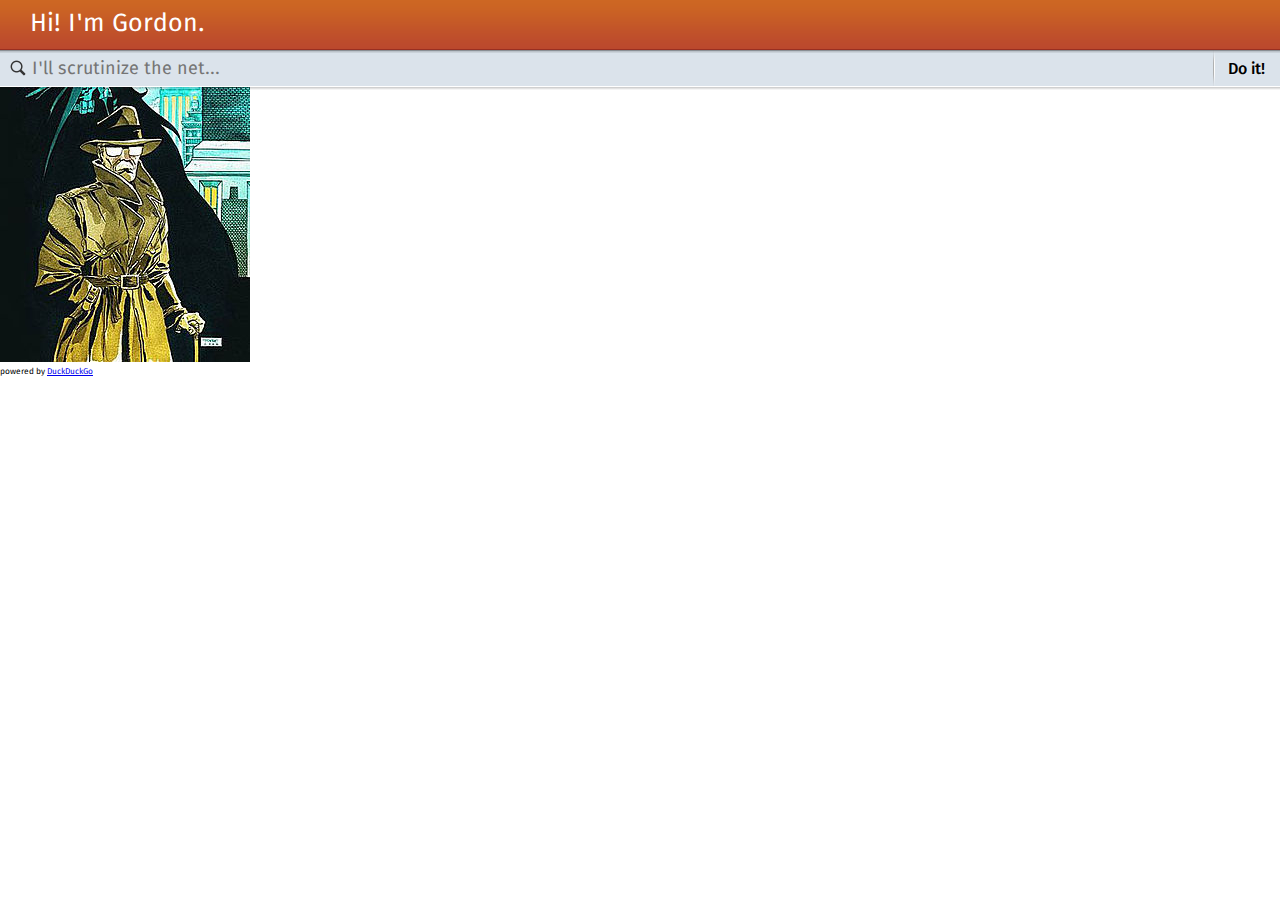
==== commit 5c9b8416: "integrando json com site" ====
--- a/app.html
+++ b/app.html
@@ -51,11 +51,6 @@
     [data-type="list"] aside img{
       margin-top:1rem;
     }
-
-    #gordon-image{
-      text-align:center;
-      padding-top:1rem;
-    }
   </style>
 </head>
 <body>
@@ -77,21 +72,14 @@
           <button type="reset">Clear</button>
         </p>
       </form>
-      <!-- <img src="images/gordon.jpg" id="gordon_image"> -->
-
-      <div class="search-results">
-      </div>
-
-      <small>powered by <a href="http://duckduckgo.com">DuckDuckGo</a></small>
+      
     </article>
   
 
-    <section data-type="list">
-      <header>I found that...</header>
-      
-      <p>B.A.T.M.A.N.'s crucial point is the decentralization of the knowledge about the best route through the network - no single node has all the data.</p>
-      
-      <header>And I also found...</header>
+    <section data-type="list" class="search-results">
+      <div id="gordon_image"><img src="images/gordon.jpg"></div>
+
+      <!-- <header>And I also found...</header>
 
       <ul>
         <li>
@@ -109,15 +97,16 @@
           </a>
         </li>
       </ul>
-      
+       -->
     </section>
+    <small>powered by <a href="http://duckduckgo.com">DuckDuckGo</a></small>
 
   </section>
 
 
   <script type="text/javascript" defer src="js/status.js"></script>
   <script type="text/javascript" defer src="js/seekbars.js"></script>
-  <script type="text/javascript" defer src="js/app.js"></script>
+  <!-- <script type="text/javascript" defer src="js/app.js"></script> -->
 
   <script type="text/javascript" src="js/jquery-2.0.3.min.js"></script>
   <script type="text/javascript" src="js/ddgapi.js"></script>
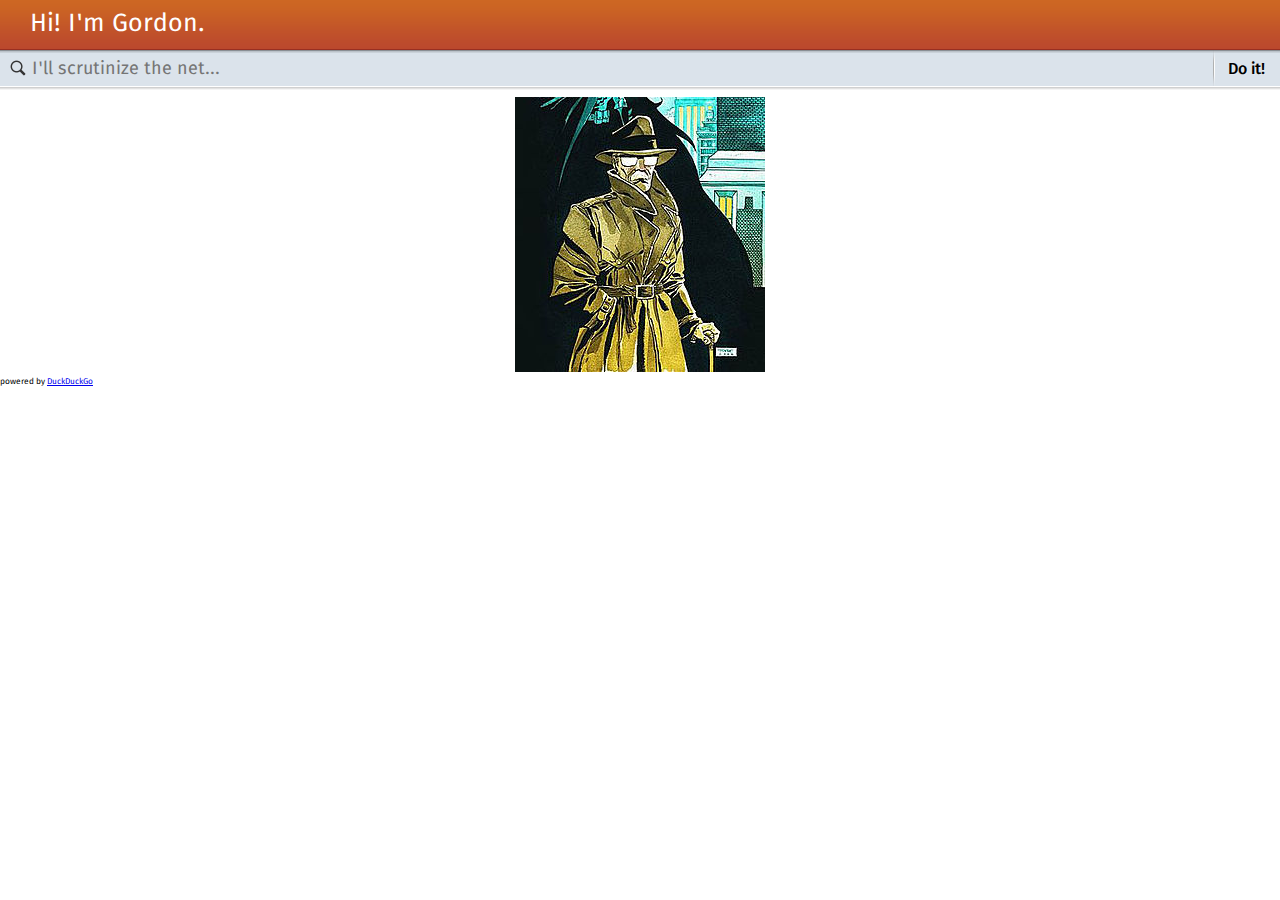
==== commit 8853b73d: "gordon-image id" ====
--- a/app.html
+++ b/app.html
@@ -51,6 +51,11 @@
     [data-type="list"] aside img{
       margin-top:1rem;
     }
+
+    #gordon_image{
+      text-align:center;
+      padding-top:1rem;
+    }
   </style>
 </head>
 <body>
@@ -72,7 +77,6 @@
           <button type="reset">Clear</button>
         </p>
       </form>
-      
     </article>
   
 
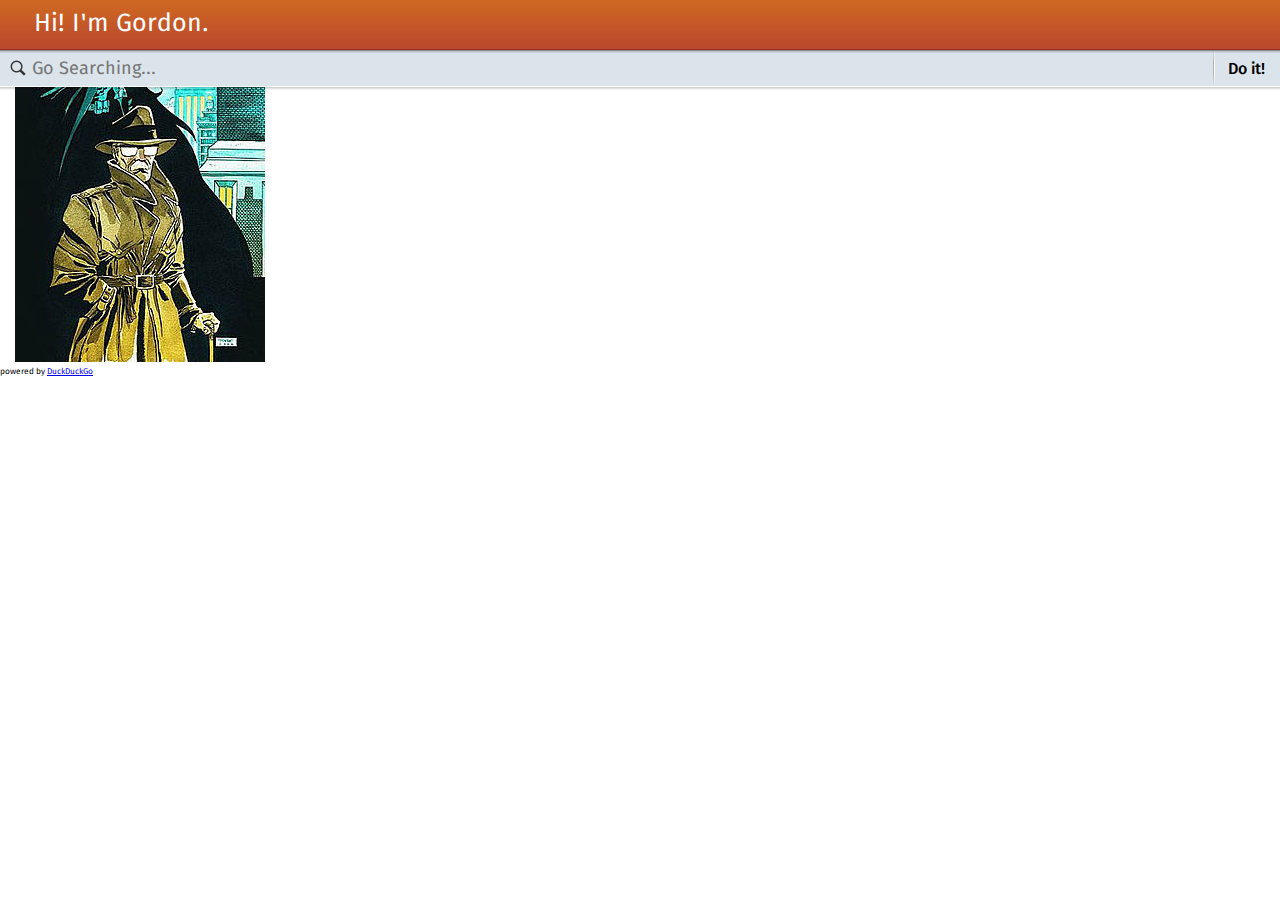
==== commit 6c81d30e: "aaaa" ====
--- a/app.html
+++ b/app.html
@@ -13,6 +13,13 @@
   <link rel="stylesheet" href="style/input_areas.css">
   <link rel="stylesheet" href="style/status.css">
   <link rel="stylesheet" href="style/switches.css">
+    <link rel="stylesheet" href="style_unstable/drawer.css">
+  <link rel="stylesheet" href="style_unstable/lists.css">
+  <link rel="stylesheet" href="style_unstable/progress_activity.css">
+  <link rel="stylesheet" href="style_unstable/scrolling.css">
+  <link rel="stylesheet" href="style_unstable/seekbars.css">
+  <link rel="stylesheet" href="style_unstable/tabs.css">
+  <link rel="stylesheet" href="style_unstable/toolbars.css">
 
   <!-- Icons -->
   <link rel="stylesheet" href="icons/styles/action_icons.css">
@@ -52,7 +59,7 @@
       margin-top:1rem;
     }
 
-    #gordon_image{
+    #gordon-image{
       text-align:center;
       padding-top:1rem;
     }
@@ -66,10 +73,10 @@
     </header>
     
     <article>
-      <form role="search" action="http://api.duckduckgo.com/" id="ddg-form">
+      <form role="search" action="https://api.duckduckgo.com/" id="ddg-form">
         <button type="submit">Do it!</button>
         <p>
-          <input type="text" name="q" placeholder="I'll scrutinize the net..." required value="">
+          <input type="text" name="q" placeholder="Go Searching..." required value="">
           <input type="hidden" name="no_redirect" value="1">
           <input type="hidden" name="pretty" value="0">
           <input type="hidden" name="format" value="json">
@@ -82,26 +89,6 @@
 
     <section data-type="list" class="search-results">
       <div id="gordon_image"><img src="images/gordon.jpg"></div>
-
-      <!-- <header>And I also found...</header>
-
-      <ul>
-        <li>
-          <a href="#">
-            <p>Batman is a National/DC comic book superhero.</p>
-          </a>
-        </li>
-        <li>
-          <aside class="pack-end">
-            <img alt="placeholder" src="https://i.duckduckgo.com/i/06b6f596.jpg">
-          </aside>
-          <a href="#">
-            <p>Batman: Arkham City, a 2011 video game developed by Rocksteady Studios</p>
-            <p>Beginning of message</p>
-          </a>
-        </li>
-      </ul>
-       -->
     </section>
     <small>powered by <a href="http://duckduckgo.com">DuckDuckGo</a></small>
 
--- a/style_unstable/drawer.css
+++ b/style_unstable/drawer.css
@@ -0,0 +1,224 @@
+/* ----------------------------------
+* Drawer
+* ---------------------------------- */
+
+/* Main region */
+section[role="region"] {
+  width: 100%;
+  transition: all 0.25s ease;
+  position: relative;
+  left: -2rem;
+  z-index: 100;
+  padding-left: 2rem;
+}
+
+section[role="region"]:target {
+  transform: translateX(80%);
+}
+
+/* Overwrite headers.css to increase menu icon */
+section[role="region"] > header:first-child {
+  margin-left: -1.6rem;
+}
+
+section[role="region"] > header:first-child > a {
+  width: 6rem;
+}
+
+section[role="region"] > header:first-child > a .icon.icon-menu {
+  background-position: center center;
+  width: 4rem;
+}
+
+section[role="region"] > header:first-child > a .icon:after {
+  width: 4rem;
+}
+
+section[role="region"] > header:first-child > a {
+  background-position: 4rem center;
+}
+
+section[role="region"] > header:first-child h1 {
+  margin-left: 5rem;
+}
+
+/* Hide anchor to change target */
+section[role="region"] > header:first-child > a:last-of-type {
+  visibility: visible;
+}
+section[role="region"]:target > header:first-child > a:last-of-type {
+  visibility: hidden;
+}
+
+
+/* Sidebar */
+section[data-type="sidebar"] {
+  position: absolute;
+  width: 80%;
+  background: url(drawer/images/ui/pattern.png) repeat;
+  height: 100%;
+  top: 0;
+  left: 0;
+  overflow: hidden;
+}
+
+/* Sidebar header */
+section[data-type="sidebar"] > header {
+  position: relative;
+  z-index: 10;
+  height: 5rem;
+  color: #fff;
+  background: url(drawer/images/ui/header.png) repeat-x left bottom / 100% auto;
+}
+
+section[data-type="sidebar"] > header:after {
+  content: "";
+  height: 0.3rem;
+  position: absolute;
+  top: 100%;
+  left: 0;
+  right: 0;
+  background: url(drawer/images/ui/shadow_header.png) repeat-x left top;
+  background-size: auto 100%;
+}
+
+section[data-type="sidebar"] > header h1 {
+  font-size: 2.2rem;
+  line-height: 4.8rem;
+  text-align: left;
+  white-space: nowrap;
+  text-overflow: ellipsis;
+  display: block;
+  overflow: hidden;
+  margin: 0 0 0 3rem;
+  height: 100%
+}
+
+section[data-type="sidebar"] > header h1 em {
+  font-weight: bold;
+  font-size: 1.5rem;
+  line-height: 1em;
+}
+
+/* Generic set of actions in toolbar */
+section[data-type="sidebar"] > header menu[type="toolbar"] {
+  height: 100%;
+  float: right;
+}
+
+section[data-type="sidebar"] > header menu[type="toolbar"] a,
+section[data-type="sidebar"] > header menu[type="toolbar"] button {
+  height: 4.9rem;
+  line-height: 4.9rem;
+  float: left;
+  background: none;
+  padding: 0 1.75rem;
+  -moz-box-sizing: border-box;
+  min-width: 5rem;
+  text-align: center;
+}
+
+section[data-type="sidebar"] > header menu[type="toolbar"] a:last-child,
+section[data-type="sidebar"] > header menu[type="toolbar"] button:last-child {
+  background: url(drawer/images/ui/separator.png) no-repeat left center / auto 3.1rem;
+}
+
+section[data-type="sidebar"] > header menu[type="toolbar"] {
+  padding: 0;
+  margin: 0;
+}
+
+section[data-type="sidebar"] > header a,
+section[data-type="sidebar"] > header button {
+  border: none;
+  background: none;
+  padding: 0;
+  overflow: hidden;
+  font-weight: 600;
+  font-size: 1.4rem;
+  line-height: 1.1em;
+  color: #fff;
+}
+
+section[data-type="sidebar"] > header a:first-letter,
+section[data-type="sidebar"] > header button:first-letter {
+  text-transform: uppercase;
+}
+
+/* Icon definitions */
+section[data-type="sidebar"] > header .icon {
+  display: inline-block;
+  width: 3rem;
+  height: 3rem;
+  margin: 0 -1rem;
+  background: transparent no-repeat center center / 100% auto;
+  font-size: 0;
+  overflow: hidden;
+  position: relative;
+  height: 4.9rem;
+}
+
+section[data-type="sidebar"]:after {
+  content: "";
+  width: 1rem;
+  background: url(drawer/images/ui/shadow.png) right top repeat-y;
+  height: 100%;
+  position: absolute;
+  top: 0;
+  right: 0;
+  z-index: 5;
+}
+
+section[data-type="sidebar"] > nav {
+  overflow-y: auto;
+  max-height: 100%;
+  margin-right: -0.8rem;
+}
+
+section[data-type="sidebar"] > nav > h2 {
+  font-weight: bold;
+  font-size: 1.4rem;
+  line-height: 3.3rem;
+  text-indent: 3rem;
+  color: #fff;
+  background: url(drawer/images/ui/pattern_subheader.png) repeat left top;
+  border-bottom: 0.1rem solid #596068;
+  margin: 0;
+  padding-right: 0.8rem;
+}
+
+section[data-type="sidebar"] [role="toolbar"] {
+  position: absolute;
+}
+
+section[data-type="sidebar"] > nav > ul {
+  width: 100%;
+  margin: 0;
+  padding: 0;
+}
+
+section[data-type="sidebar"] > nav > ul > li {
+  color: #fff;
+  list-style: none;
+  transition: background 0.2s ease;
+}
+
+section[data-type="sidebar"] > nav > ul > li:active {
+  background: #00ABCC;
+}
+
+section[data-type="sidebar"] > nav > ul > li > a {
+  text-decoration: none;
+  color: #fff;
+  font-size: 1.6rem;
+  line-height: 4.35rem;
+  border-bottom: 0.1rem solid #596068;
+  text-indent: 3rem;
+  padding-right: 0.8rem;
+  width: 100%;
+  -moz-box-sizing: border-box;
+  display: block;
+  text-overflow: ellipsis;
+  white-space: nowrap;
+  overflow: hidden;
+}
--- a/style_unstable/lists.css
+++ b/style_unstable/lists.css
@@ -0,0 +1,209 @@
+/* ----------------------------------
+ * Lists
+ * ---------------------------------- */
+
+[data-type="list"] {
+  font-weight: 400;
+  padding: 0 1.5rem;
+}
+
+[data-type="list"] ul {
+  list-style: none;
+  margin: 0;
+  padding: 0;
+  overflow: hidden;
+}
+
+[data-type="list"] strong {
+  font-weight: 500;
+}
+
+/* Title divisors */
+[data-type="list"] header {
+  border-bottom: 0.1rem solid #ff4E00;
+  padding: 0.5rem 1rem;
+  margin: 0;
+  font-size: 1.6rem;
+  line-height: 1.8rem;
+  font-weight: normal;
+  color: #ff4E00;
+  text-transform: uppercase;
+}
+
+/* List items */
+[data-type="list"] li {
+  width: 100%;
+  height: 6rem;
+  -moz-box-sizing: border-box;
+  transition: transform 0.3s ease, padding 0.3s ease;
+  border-bottom: solid 0.1rem #dbd9d9;
+  color: #000;
+  margin: 0;
+  display: block;
+  position: relative;
+  z-index: 1;
+}
+
+[data-type="list"] li:last-child {
+  border: none;
+}
+
+/* Pressed State */
+[data-type="list"] li > a {
+  text-decoration: none;
+  color: #000;
+  display: block;
+  height: 6rem;
+  position: relative;
+  border: none;
+  outline: none;
+}
+
+[data-type="list"] li > a:after {
+  content: "";
+  background-color: #b1f1ff;
+  opacity: 0;
+  pointer-events: none;
+  position: absolute;
+  left: 0;
+  top: 0;
+  right: 0;
+  bottom: 0;
+  z-index: 0;
+}
+
+[data-type="list"] li > a:active:after {
+  opacity: 0.6;
+  /* Only transition on 'press', not on 'release' */
+  transition: opacity 0.2s ease;
+}
+
+/* Disabled */
+[data-type="list"] li[aria-disabled="true"]:after {
+  content: "";
+  background-color: #e6e6e6;
+  opacity: 0.7;
+  position: absolute;
+  left: 0;
+  top: 0;
+  right: 0;
+  bottom: 0;
+}
+
+[data-type="list"] li[aria-disabled="true"] {
+  pointer-events: none;
+}
+
+/* Graphic content */
+[data-type="list"] aside {
+  float: left;
+  margin: 0 0.5rem 0 0;
+  height: 100%;
+  position: relative;
+  z-index: 2;
+}
+
+[data-type="list"] li > a aside,
+[data-type="list"] li > a aside.icon {
+  background-color: transparent;
+  z-index: -1;
+}
+
+[data-type="list"] aside.pack-end {
+  float: right;
+  margin: 0 0 0 0.5rem;
+  text-align: right;
+}
+
+[data-type="list"] aside.icon {
+  width: 3rem;
+  height: 6rem;
+  background: #fff no-repeat left center / 100% auto;
+  font: 0/0 a;
+  display: block;
+  overflow: hidden;
+}
+
+[data-type="list"] aside img {
+  display: block;
+  overflow: hidden;
+  width: 6rem;
+  height: 6rem;
+  background: transparent center center / cover;
+  position: relative;
+  z-index: 1;
+}
+
+/* Text content */
+[data-type="list"] li p {
+  white-space: nowrap;
+  overflow: hidden;
+  text-overflow: ellipsis;
+  border: none;
+  display: block;
+  margin: 0;
+  color: #5b5b5b;
+  font-size: 1.5rem;
+  line-height: 2rem;
+}
+
+[data-type="list"] li p:first-of-type {
+  font-size: 1.8rem;
+  line-height: 2.2rem;
+  color: #000;
+  padding: 1rem 0 0;
+}
+
+[data-type="list"] li p:only-child,
+[data-type="list"] li p:first-of-type:last-of-type {
+  line-height: 4rem;
+}
+
+[data-type="list"] li p em {
+  font-size: 1.5rem;
+  font-style: normal;
+}
+
+[data-type="list"] li p time {
+  margin-right: 0.3rem;
+  text-transform: uppercase;
+}
+
+/* Checkable content */
+[data-type="list"] li > .pack-checkbox,
+[data-type="list"] li > .pack-radio,
+[data-type="list"] li > .pack-switch {
+  pointer-events: none;
+  position: absolute;
+  top: -0.1rem;
+  bottom: 0;
+  right: 0;
+  left: -4rem;
+  z-index: 1;
+  width: auto;
+  height: auto;
+  border-top: solid 0.1rem #dbd9d9;
+}
+
+[data-type="list"] li > .pack-checkbox input + span,
+[data-type="list"] li > .pack-radio input + span,
+[data-type="list"] li > .pack-switch input + span {
+  left: 0;
+  margin-left: 0;
+}
+
+/* Edit mode */
+[data-type="list"] [data-type="edit"] li {
+  transform: translateX(4rem);
+  padding-left: 0;
+}
+
+[data-type="list"] [data-type="edit"] li > .pack-checkbox,
+[data-type="list"] [data-type="edit"] li > .pack-radio,
+[data-type="list"] [data-type="edit"] li > .pack-switch {
+  pointer-events: auto;
+}
+
+[data-type="list"] [data-type="edit"] li > a:active:after {
+  display: none;
+}
--- a/style_unstable/progress_activity.css
+++ b/style_unstable/progress_activity.css
@@ -0,0 +1,81 @@
+/* ----------------------------------
+ * Progress + activities
+ * ---------------------------------- */
+
+/* Spinner */
+progress:not([value]) {
+  background: url(progress_activity/images/ui/default.png) no-repeat center center / 100% auto;
+  animation: 0.9s rotate infinite steps(30);
+  width: 2.9rem;
+  height: 2.9rem;
+  border: none;
+  display: inline-block;
+  vertical-align: middle;
+}
+
+progress:not([value])::-moz-progress-bar {
+ background: none;
+}
+
+/* Progress bar */
+progress[value] {
+  width: 100%;
+  background: #333;
+  border: none;
+  border-radius: 0.3rem;
+  height: 0.3rem;
+  display: block;
+}
+
+progress[value]::-moz-progress-bar {
+  background: #01c5ed;
+  border-radius: 0;
+}
+
+/* Progress bar */
+progress[value].pack-activity {
+  background-image: url(progress_activity/images/ui/activity.png);
+  background-repeat: repeat;
+  background-size: auto 100%;
+  animation: 0.5s move infinite steps(15);
+}
+
+/* Labels */
+p[role="status"] {
+  padding: 0.5rem;
+  font-weight: 300;
+  font-size: 2.25rem;
+  line-height: 1.4em;
+  color: #fff;
+}
+
+p[role="status"] progress:not([value]) {
+  margin-right: 0.5rem;
+}
+
+p[role="status"] progress:not([value]) + span {
+  margin-bottom: 0;
+}
+
+p[role="status"] span {
+  display: inline-block;
+  vertical-align: middle;
+  margin-bottom: 0.5rem;
+}
+
+/* Light Activity bar */
+progress[value].pack-activity.light {
+  background-color: #f4f4f4;
+}
+
+
+/* Animations */
+@keyframes rotate {
+  from { transform: rotate(1deg); }
+  to   { transform: rotate(360deg); }
+}
+
+@keyframes move {
+  from { background-position: 0 0; }
+  to   { background-position: 1rem 0; }
+}
--- a/style_unstable/scrolling.css
+++ b/style_unstable/scrolling.css
@@ -0,0 +1,77 @@
+/* ----------------------------------
+ * Scrolling
+ * ---------------------------------- */
+nav[data-type="scrollbar"] {
+  position: absolute;
+  right: 0;
+  top: 0;
+  bottom: 0;
+ }
+
+/* Mirror */
+nav[data-type="scrollbar"] p {
+  position: absolute;
+  right: 4rem;
+  top: 30%;
+  margin: 0;
+  width: 10.5rem;
+  height: 10.5rem;
+  opacity: 0;
+  font-weight: 200;
+  font-size: 6rem;
+  line-height: 10.5rem;
+  color: #fff;
+  background: url(scrolling/images/ui/background.png) repeat left top;
+  pointer-events: none;
+  text-align: center;
+  transition: opacity;
+}
+
+nav[data-type="scrollbar"] ol {
+  padding: 0.3rem 0;
+  margin: 0;
+  height: 100%;
+  -moz-box-sizing: border-box;
+  border-radius: 4rem;
+  opacity: 0.6;
+  list-style: none;
+}
+
+nav[data-type="scrollbar"] li {
+  font-size: 1rem;
+  line-height: 1.4em;
+  text-align: center;
+  text-transform: uppercase;
+  width: 4.5rem;
+  height: 3.44%; /* 100% / 29 items */
+}
+
+nav[data-type="scrollbar"] li a {
+  display: block;
+  color: #333;
+  width: 100%;
+  height: 100%;
+  text-indent: 1.5rem;
+  text-decoration: none;
+}
+
+/* Top action icons */
+nav[data-type="scrollbar"] li .pack-icon-search,
+nav[data-type="scrollbar"] li .pack-icon-favorites {
+  width: 1.2rem;
+  height: 1.2rem;
+  font-size: 0;
+  vertical-align: middle;
+  background: transparent no-repeat center center / 1rem 1rem;
+}
+nav[data-type="scrollbar"] li span:not([hidden]) {
+  display: inline-block;
+}
+
+nav[data-type="scrollbar"] li .pack-icon-search {
+  background-image: url(scrolling/images/icons/search.png);
+}
+
+nav[data-type="scrollbar"] li .pack-icon-favorites {
+  background-image: url(scrolling/images/icons/favorites.png);
+}
--- a/style_unstable/seekbars.css
+++ b/style_unstable/seekbars.css
@@ -0,0 +1,79 @@
+/* ----------------------------------
+* Seekbars
+* ---------------------------------- */
+div[role="slider"] {
+  position: relative;
+  height: 3.5rem;
+}
+
+div[role="slider"] > div {
+  display: block;
+  overflow: hidden;
+  padding: 0;
+  position: relative;
+  height: 100%;
+}
+
+div[role="slider"] progress {
+  width: 100%;
+  background: #000;
+  border: none;
+  height: 0.1rem;
+  display: block;
+  border-radius: 0;
+  margin-top: 1.9rem;
+}
+
+div[role="slider"] progress::-moz-progress-bar {
+  background: #01c5ed;
+  height: 0.6rem;
+  margin-top: -0.3rem;
+  border-radius: 0;
+}
+
+div[role="slider"] > label {
+  font-size: 1.5rem;
+  line-height: 3.8rem;
+  font-family: sans-serif;
+  color: #00aacb;
+  float: right;
+  padding: 0 0 0 1rem;
+  height: 3.5rem;
+  width: auto;
+}
+
+div[role="slider"] label:first-of-type {
+  float: left;
+  padding: 0 1rem 0 0;
+}
+
+div[role="slider"] > label.icon {
+  width: 3rem;
+  height: 3rem;
+  margin-top: 0.5rem;
+  font-size: 0;
+  background: no-repeat right top / 3rem auto;
+}
+
+div[role="slider"] > label.icon:first-of-type {
+  background-position: top left;
+}
+
+div[role="slider"] button {
+  width: 3.2rem;
+  height: 3.2rem;
+  background: url(seekbars/images/ui/handler.png) no-repeat center center / 3rem auto;
+  font: 0/0 a;
+  position: absolute;
+  top: 50%;
+  left: 0;
+  margin: -1.5rem 0 0 -1.6rem;
+  border-radius: 3.2rem;
+  border: solid 0.1rem transparent;
+  transition: border 0.15s ease;
+  padding: 0;
+}
+
+div[role="slider"] button:active {
+  border: solid 0.5rem #01c5ed;
+}
--- a/style_unstable/tabs.css
+++ b/style_unstable/tabs.css
@@ -0,0 +1,197 @@
+/* ----------------------------------
+* Tabs
+* ---------------------------------- */
+
+[role="tablist"] {
+  margin: 0;
+  padding: 0;
+  position: absolute;
+  width: 100%;
+  height: 100%;
+}
+
+[role="tablist"] > [role="tab"] {
+  list-style: none;
+  margin: 0;
+  padding: 0;
+  float: left;
+}
+
+/* Items calcs */
+[role="tablist"][data-items="2"] > [role="tab"] {
+  width: calc(100% / 2);
+}
+
+[role="tablist"][data-items="3"] > [role="tab"] {
+  width: calc(100% / 3);
+}
+
+[role="tablist"][data-items="4"] > [role="tab"] {
+  width: calc(100% / 4);
+}
+
+[role="tablist"][data-items="5"] > [role="tab"] {
+  width: calc(100% / 5);
+}
+
+[role="tablist"] > [role="tab"] > a {
+  font-size: 1.3rem;
+  text-decoration: none;
+  line-height: 4rem;
+  text-align: center;
+  color: #FFF;
+  float: left;
+  width: 100%;
+  background: #000 no-repeat center top;
+  position: relative;
+  color: #fff;
+}
+
+[role="tablist"] > [role="tab"] > a:active {
+  background-color: #008aaa;
+  color: #fff;
+}
+
+[role="tablist"] > [role="tab"][aria-disabled="true"] > a:active {
+  background-color: #000;
+}
+
+[role="tablist"] > [role="tab"] > a.icon {
+  font-size: 0;
+}
+
+[role="tablist"] > [role="tab"] > a.icon:after {
+  content: '';
+  width: 100%;
+  height: 100%;
+  position: absolute;
+  background: none no-repeat center top / 3rem auto;
+  left: 0;
+  z-index: 1;
+}
+
+
+/* Selected state */
+[role="tablist"] > [role="tab"]:target > a,
+[role="tablist"] > [role="tab"][aria-selected="true"] > a {
+  color: #62c6f5
+}
+
+[role="tablist"] > [role="tab"]:target > a.icon:after,
+[role="tablist"] > [role="tab"][aria-selected="true"] > a.icon:after {
+  background-position: center -4rem;
+}
+
+/* Disabled state */
+[role="tablist"] > [role="tab"][aria-disabled="true"] > a {
+  color: #4d4d4d;
+}
+
+[role="tablist"] > [role="tab"][aria-disabled="true"] > a.icon:after {
+  background-position: center -8rem;
+}
+
+[role="tablist"] [role="tabpanel"] {
+  position: absolute;
+  top: 4rem;
+  left: 0;
+  visibility: hidden;
+  width: 100%;
+  height: calc(100% - 4rem);
+  z-index: 10;
+  display: block;
+  overflow: auto;
+}
+
+[role="tablist"] :target [role="tabpanel"],
+[role="tablist"] [aria-selected="true"] [role="tabpanel"] {
+  z-index: 1;
+  visibility: visible;
+}
+
+/* Position bottom */
+[role="tablist"].bottom > [role="tab"] {
+  height: 100%;
+}
+
+[role="tablist"].bottom  > [role="tab"] > a {
+  position: relative;
+  height: 4rem;
+  top: calc(100% - 4rem);
+}
+
+[role="tablist"].bottom [role="tabpanel"] {
+  top: 0;
+}
+
+/* ----------------------------------
+ * Filters
+ * ---------------------------------- */
+
+[role="tablist"][data-type="filter"] {
+  background: #c7c7c7;
+  display: inline-block;
+  width: 100%;
+  list-style: none;
+  padding: 0;
+  margin: 0;
+  position: relative;
+  background: #eef2f5 url(tabs/images/ui/background.png) repeat-x left bottom;
+  height: 4rem;
+}
+
+[role="tablist"][data-type="filter"] > [role="tab"] {
+  float: left;
+  text-align: center;
+  -moz-box-sizing: border-box;
+  color: #737272;
+  border-left: solid 0.1rem #b1b4b5;
+}
+
+[role="tablist"][data-type="filter"] > [role="tab"]:first-child {
+  border-left: none;
+}
+
+[role="tablist"][data-type="filter"] > [role="tab"] > a {
+  display: block;
+  padding: 0 0.5rem;
+  text-decoration: none;
+  color: #737272;
+  overflow: hidden;
+  text-overflow: ellipsis;
+  white-space: nowrap;
+  background-color: transparent;
+  font-weight: normal;
+  font-size: 1.6rem;
+  line-height: 4rem;
+  width: auto;
+  float: none;
+}
+
+/* Selected state */
+[role="tablist"][data-type="filter"] > [role="tab"]:target,
+[role="tablist"][data-type="filter"] > [role="tab"][aria-selected="true"] {
+  background: #fff;
+}
+
+[role="tablist"][data-type="filter"] > [role="tab"]:target > a,
+[role="tablist"][data-type="filter"] > [role="tab"][aria-selected="true"] > a {
+  color: #000;
+  font-weight: 500;
+}
+
+[role="tablist"][data-type="filter"] > [role="tab"] > a:active {
+  background-color: #008aaa;
+  color: #fff;
+}
+
+/* Bottom position */
+[role="tablist"][data-type="filter"].bottom {
+  bottom: 100%;
+  top: auto;
+  background: #eef2f5 url(tabs/images/ui/background-revert.png) repeat-x left top;
+}
+
+[role="tablist"][data-type="filter"].bottom > [role="tab"] > a {
+  height: auto;
+}
--- a/style_unstable/toolbars.css
+++ b/style_unstable/toolbars.css
@@ -0,0 +1,42 @@
+/* ----------------------------------
+* Toolbars
+* ---------------------------------- */
+
+[role="toolbar"] {
+  height: 4rem;
+  width: 100%;
+  position: fixed;
+  bottom: 0;
+  left: 0;
+  z-index: 100;
+  background: rgba(0,0,0, 0.85);
+}
+
+[role="toolbar"] ul {
+  float: left;
+  list-style: none;
+  padding: 0;
+  margin: 0;
+}
+
+[role="toolbar"] ul:last-child {
+  float: right;
+}
+
+[role="toolbar"] li {
+  float: left;
+}
+
+[role="toolbar"] button {
+  width: 5.5rem;
+  height: 4rem;
+  border: none;
+  font-size: 0;
+  background: transparent no-repeat 50% 50% / 3rem auto;
+  padding: 0;
+  border-radius: 0;
+}
+
+[role="toolbar"] button:active {
+  background-color: #008aaa;
+}
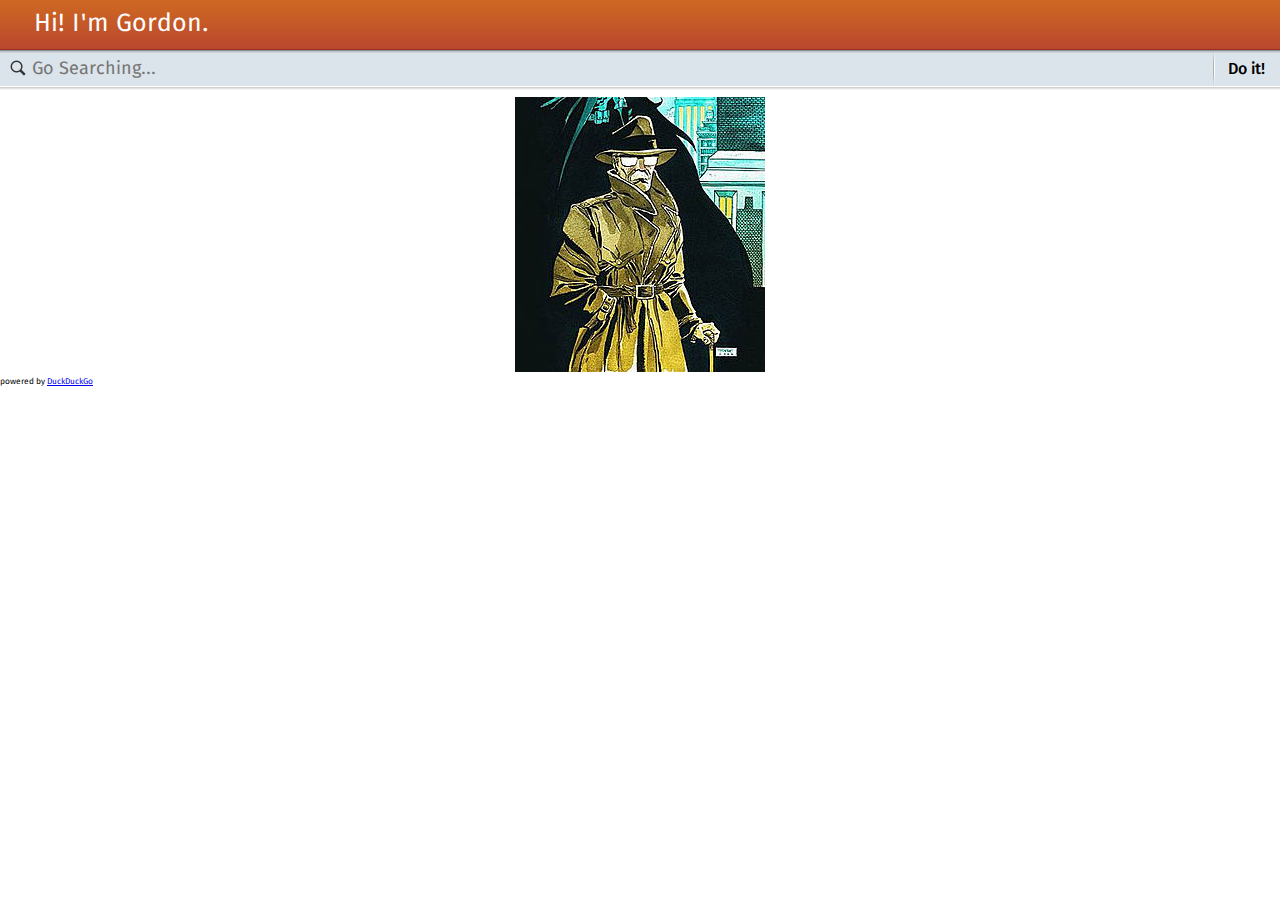
==== commit 8db92c9a: "Merge branch 'master' of github.com:leobetosouza/gordon" ====
--- a/app.html
+++ b/app.html
@@ -59,7 +59,7 @@
       margin-top:1rem;
     }
 
-    #gordon-image{
+    #gordon_image{
       text-align:center;
       padding-top:1rem;
     }
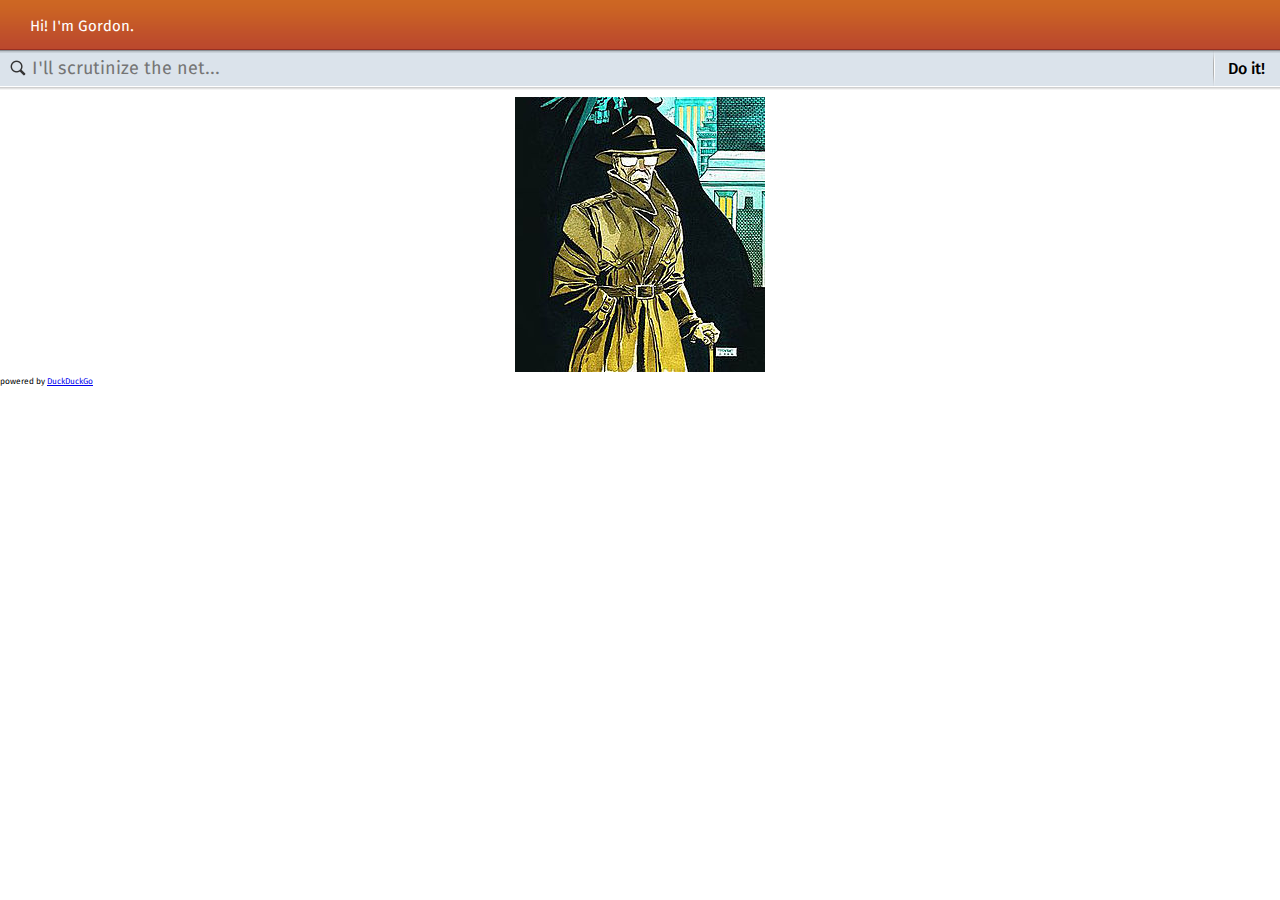
==== commit 6791dc7e: "install" ====
--- a/app.html
+++ b/app.html
@@ -13,13 +13,6 @@
   <link rel="stylesheet" href="style/input_areas.css">
   <link rel="stylesheet" href="style/status.css">
   <link rel="stylesheet" href="style/switches.css">
-    <link rel="stylesheet" href="style_unstable/drawer.css">
-  <link rel="stylesheet" href="style_unstable/lists.css">
-  <link rel="stylesheet" href="style_unstable/progress_activity.css">
-  <link rel="stylesheet" href="style_unstable/scrolling.css">
-  <link rel="stylesheet" href="style_unstable/seekbars.css">
-  <link rel="stylesheet" href="style_unstable/tabs.css">
-  <link rel="stylesheet" href="style_unstable/toolbars.css">
 
   <!-- Icons -->
   <link rel="stylesheet" href="icons/styles/action_icons.css">
@@ -69,14 +62,14 @@
   
   <section role="region">
     <header>
-      <h1>Hi! I'm Gordon.</h1>
+      <h1><a id="install" href="#">Hi! I'm Gordon.</a></h1>
     </header>
     
     <article>
-      <form role="search" action="https://api.duckduckgo.com/" id="ddg-form">
+      <form role="search" action="http://api.duckduckgo.com/" id="ddg-form">
         <button type="submit">Do it!</button>
         <p>
-          <input type="text" name="q" placeholder="Go Searching..." required value="">
+          <input type="text" name="q" placeholder="I'll scrutinize the net..." required value="">
           <input type="hidden" name="no_redirect" value="1">
           <input type="hidden" name="pretty" value="0">
           <input type="hidden" name="format" value="json">
@@ -89,6 +82,26 @@
 
     <section data-type="list" class="search-results">
       <div id="gordon_image"><img src="images/gordon.jpg"></div>
+
+      <!-- <header>And I also found...</header>
+
+      <ul>
+        <li>
+          <a href="#">
+            <p>Batman is a National/DC comic book superhero.</p>
+          </a>
+        </li>
+        <li>
+          <aside class="pack-end">
+            <img alt="placeholder" src="https://i.duckduckgo.com/i/06b6f596.jpg">
+          </aside>
+          <a href="#">
+            <p>Batman: Arkham City, a 2011 video game developed by Rocksteady Studios</p>
+            <p>Beginning of message</p>
+          </a>
+        </li>
+      </ul>
+       -->
     </section>
     <small>powered by <a href="http://duckduckgo.com">DuckDuckGo</a></small>
 
@@ -129,6 +142,36 @@
         }
       });
     }
+
+    if (navigator.mozApps) {
+        var checkIfInstalled = navigator.mozApps.getSelf();
+        checkIfInstalled.onsuccess = function () {
+            if (checkIfInstalled.result) {
+                // Already installed
+                var installationInstructions = document.querySelector("#installation-instructions");
+                if (installationInstructions) {
+                    installationInstructions.style.display = "none";
+                }
+            }
+            else {
+                var install = document.querySelector("#install"),
+                    manifestURL = location.href.substring(0, location.href.lastIndexOf("/")) + "/manifest.webapp";
+                install.className = "show-install";
+                install.onclick = function () {
+                    var installApp = navigator.mozApps.install(manifestURL);
+                    installApp.onsuccess = function(data) {
+                        install.style.display = "none";
+                    };
+                    installApp.onerror = function() {
+                        alert("Install failed\n\n:" + installApp.error.name);
+                    };
+                };
+            }
+        };
+    }
+    else {
+        console.log("Open Web Apps not supported");
+    }
   </script>
 </body>
 </html>
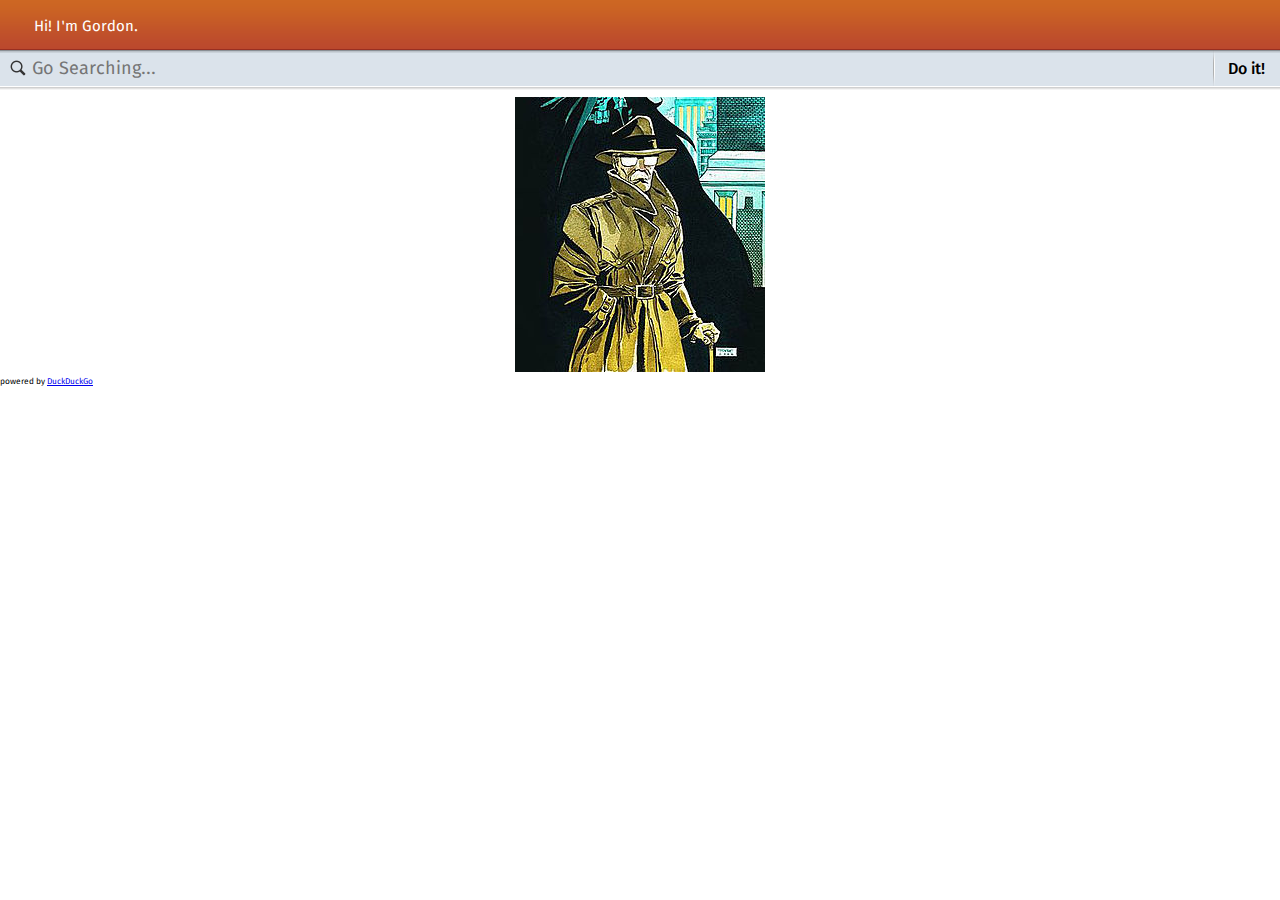
==== commit cd7d2c47: "Merge branch 'gh-pages' of github.com:leobetosouza/gordon into gh-pages" ====
--- a/app.html
+++ b/app.html
@@ -13,6 +13,13 @@
   <link rel="stylesheet" href="style/input_areas.css">
   <link rel="stylesheet" href="style/status.css">
   <link rel="stylesheet" href="style/switches.css">
+    <link rel="stylesheet" href="style_unstable/drawer.css">
+  <link rel="stylesheet" href="style_unstable/lists.css">
+  <link rel="stylesheet" href="style_unstable/progress_activity.css">
+  <link rel="stylesheet" href="style_unstable/scrolling.css">
+  <link rel="stylesheet" href="style_unstable/seekbars.css">
+  <link rel="stylesheet" href="style_unstable/tabs.css">
+  <link rel="stylesheet" href="style_unstable/toolbars.css">
 
   <!-- Icons -->
   <link rel="stylesheet" href="icons/styles/action_icons.css">
@@ -66,10 +73,10 @@
     </header>
     
     <article>
-      <form role="search" action="http://api.duckduckgo.com/" id="ddg-form">
+      <form role="search" action="https://api.duckduckgo.com/" id="ddg-form">
         <button type="submit">Do it!</button>
         <p>
-          <input type="text" name="q" placeholder="I'll scrutinize the net..." required value="">
+          <input type="text" name="q" placeholder="Go Searching..." required value="">
           <input type="hidden" name="no_redirect" value="1">
           <input type="hidden" name="pretty" value="0">
           <input type="hidden" name="format" value="json">
@@ -82,26 +89,6 @@
 
     <section data-type="list" class="search-results">
       <div id="gordon_image"><img src="images/gordon.jpg"></div>
-
-      <!-- <header>And I also found...</header>
-
-      <ul>
-        <li>
-          <a href="#">
-            <p>Batman is a National/DC comic book superhero.</p>
-          </a>
-        </li>
-        <li>
-          <aside class="pack-end">
-            <img alt="placeholder" src="https://i.duckduckgo.com/i/06b6f596.jpg">
-          </aside>
-          <a href="#">
-            <p>Batman: Arkham City, a 2011 video game developed by Rocksteady Studios</p>
-            <p>Beginning of message</p>
-          </a>
-        </li>
-      </ul>
-       -->
     </section>
     <small>powered by <a href="http://duckduckgo.com">DuckDuckGo</a></small>
 
--- a/style_unstable/drawer.css
+++ b/style_unstable/drawer.css
@@ -0,0 +1,224 @@
+/* ----------------------------------
+* Drawer
+* ---------------------------------- */
+
+/* Main region */
+section[role="region"] {
+  width: 100%;
+  transition: all 0.25s ease;
+  position: relative;
+  left: -2rem;
+  z-index: 100;
+  padding-left: 2rem;
+}
+
+section[role="region"]:target {
+  transform: translateX(80%);
+}
+
+/* Overwrite headers.css to increase menu icon */
+section[role="region"] > header:first-child {
+  margin-left: -1.6rem;
+}
+
+section[role="region"] > header:first-child > a {
+  width: 6rem;
+}
+
+section[role="region"] > header:first-child > a .icon.icon-menu {
+  background-position: center center;
+  width: 4rem;
+}
+
+section[role="region"] > header:first-child > a .icon:after {
+  width: 4rem;
+}
+
+section[role="region"] > header:first-child > a {
+  background-position: 4rem center;
+}
+
+section[role="region"] > header:first-child h1 {
+  margin-left: 5rem;
+}
+
+/* Hide anchor to change target */
+section[role="region"] > header:first-child > a:last-of-type {
+  visibility: visible;
+}
+section[role="region"]:target > header:first-child > a:last-of-type {
+  visibility: hidden;
+}
+
+
+/* Sidebar */
+section[data-type="sidebar"] {
+  position: absolute;
+  width: 80%;
+  background: url(drawer/images/ui/pattern.png) repeat;
+  height: 100%;
+  top: 0;
+  left: 0;
+  overflow: hidden;
+}
+
+/* Sidebar header */
+section[data-type="sidebar"] > header {
+  position: relative;
+  z-index: 10;
+  height: 5rem;
+  color: #fff;
+  background: url(drawer/images/ui/header.png) repeat-x left bottom / 100% auto;
+}
+
+section[data-type="sidebar"] > header:after {
+  content: "";
+  height: 0.3rem;
+  position: absolute;
+  top: 100%;
+  left: 0;
+  right: 0;
+  background: url(drawer/images/ui/shadow_header.png) repeat-x left top;
+  background-size: auto 100%;
+}
+
+section[data-type="sidebar"] > header h1 {
+  font-size: 2.2rem;
+  line-height: 4.8rem;
+  text-align: left;
+  white-space: nowrap;
+  text-overflow: ellipsis;
+  display: block;
+  overflow: hidden;
+  margin: 0 0 0 3rem;
+  height: 100%
+}
+
+section[data-type="sidebar"] > header h1 em {
+  font-weight: bold;
+  font-size: 1.5rem;
+  line-height: 1em;
+}
+
+/* Generic set of actions in toolbar */
+section[data-type="sidebar"] > header menu[type="toolbar"] {
+  height: 100%;
+  float: right;
+}
+
+section[data-type="sidebar"] > header menu[type="toolbar"] a,
+section[data-type="sidebar"] > header menu[type="toolbar"] button {
+  height: 4.9rem;
+  line-height: 4.9rem;
+  float: left;
+  background: none;
+  padding: 0 1.75rem;
+  -moz-box-sizing: border-box;
+  min-width: 5rem;
+  text-align: center;
+}
+
+section[data-type="sidebar"] > header menu[type="toolbar"] a:last-child,
+section[data-type="sidebar"] > header menu[type="toolbar"] button:last-child {
+  background: url(drawer/images/ui/separator.png) no-repeat left center / auto 3.1rem;
+}
+
+section[data-type="sidebar"] > header menu[type="toolbar"] {
+  padding: 0;
+  margin: 0;
+}
+
+section[data-type="sidebar"] > header a,
+section[data-type="sidebar"] > header button {
+  border: none;
+  background: none;
+  padding: 0;
+  overflow: hidden;
+  font-weight: 600;
+  font-size: 1.4rem;
+  line-height: 1.1em;
+  color: #fff;
+}
+
+section[data-type="sidebar"] > header a:first-letter,
+section[data-type="sidebar"] > header button:first-letter {
+  text-transform: uppercase;
+}
+
+/* Icon definitions */
+section[data-type="sidebar"] > header .icon {
+  display: inline-block;
+  width: 3rem;
+  height: 3rem;
+  margin: 0 -1rem;
+  background: transparent no-repeat center center / 100% auto;
+  font-size: 0;
+  overflow: hidden;
+  position: relative;
+  height: 4.9rem;
+}
+
+section[data-type="sidebar"]:after {
+  content: "";
+  width: 1rem;
+  background: url(drawer/images/ui/shadow.png) right top repeat-y;
+  height: 100%;
+  position: absolute;
+  top: 0;
+  right: 0;
+  z-index: 5;
+}
+
+section[data-type="sidebar"] > nav {
+  overflow-y: auto;
+  max-height: 100%;
+  margin-right: -0.8rem;
+}
+
+section[data-type="sidebar"] > nav > h2 {
+  font-weight: bold;
+  font-size: 1.4rem;
+  line-height: 3.3rem;
+  text-indent: 3rem;
+  color: #fff;
+  background: url(drawer/images/ui/pattern_subheader.png) repeat left top;
+  border-bottom: 0.1rem solid #596068;
+  margin: 0;
+  padding-right: 0.8rem;
+}
+
+section[data-type="sidebar"] [role="toolbar"] {
+  position: absolute;
+}
+
+section[data-type="sidebar"] > nav > ul {
+  width: 100%;
+  margin: 0;
+  padding: 0;
+}
+
+section[data-type="sidebar"] > nav > ul > li {
+  color: #fff;
+  list-style: none;
+  transition: background 0.2s ease;
+}
+
+section[data-type="sidebar"] > nav > ul > li:active {
+  background: #00ABCC;
+}
+
+section[data-type="sidebar"] > nav > ul > li > a {
+  text-decoration: none;
+  color: #fff;
+  font-size: 1.6rem;
+  line-height: 4.35rem;
+  border-bottom: 0.1rem solid #596068;
+  text-indent: 3rem;
+  padding-right: 0.8rem;
+  width: 100%;
+  -moz-box-sizing: border-box;
+  display: block;
+  text-overflow: ellipsis;
+  white-space: nowrap;
+  overflow: hidden;
+}
--- a/style_unstable/lists.css
+++ b/style_unstable/lists.css
@@ -0,0 +1,209 @@
+/* ----------------------------------
+ * Lists
+ * ---------------------------------- */
+
+[data-type="list"] {
+  font-weight: 400;
+  padding: 0 1.5rem;
+}
+
+[data-type="list"] ul {
+  list-style: none;
+  margin: 0;
+  padding: 0;
+  overflow: hidden;
+}
+
+[data-type="list"] strong {
+  font-weight: 500;
+}
+
+/* Title divisors */
+[data-type="list"] header {
+  border-bottom: 0.1rem solid #ff4E00;
+  padding: 0.5rem 1rem;
+  margin: 0;
+  font-size: 1.6rem;
+  line-height: 1.8rem;
+  font-weight: normal;
+  color: #ff4E00;
+  text-transform: uppercase;
+}
+
+/* List items */
+[data-type="list"] li {
+  width: 100%;
+  height: 6rem;
+  -moz-box-sizing: border-box;
+  transition: transform 0.3s ease, padding 0.3s ease;
+  border-bottom: solid 0.1rem #dbd9d9;
+  color: #000;
+  margin: 0;
+  display: block;
+  position: relative;
+  z-index: 1;
+}
+
+[data-type="list"] li:last-child {
+  border: none;
+}
+
+/* Pressed State */
+[data-type="list"] li > a {
+  text-decoration: none;
+  color: #000;
+  display: block;
+  height: 6rem;
+  position: relative;
+  border: none;
+  outline: none;
+}
+
+[data-type="list"] li > a:after {
+  content: "";
+  background-color: #b1f1ff;
+  opacity: 0;
+  pointer-events: none;
+  position: absolute;
+  left: 0;
+  top: 0;
+  right: 0;
+  bottom: 0;
+  z-index: 0;
+}
+
+[data-type="list"] li > a:active:after {
+  opacity: 0.6;
+  /* Only transition on 'press', not on 'release' */
+  transition: opacity 0.2s ease;
+}
+
+/* Disabled */
+[data-type="list"] li[aria-disabled="true"]:after {
+  content: "";
+  background-color: #e6e6e6;
+  opacity: 0.7;
+  position: absolute;
+  left: 0;
+  top: 0;
+  right: 0;
+  bottom: 0;
+}
+
+[data-type="list"] li[aria-disabled="true"] {
+  pointer-events: none;
+}
+
+/* Graphic content */
+[data-type="list"] aside {
+  float: left;
+  margin: 0 0.5rem 0 0;
+  height: 100%;
+  position: relative;
+  z-index: 2;
+}
+
+[data-type="list"] li > a aside,
+[data-type="list"] li > a aside.icon {
+  background-color: transparent;
+  z-index: -1;
+}
+
+[data-type="list"] aside.pack-end {
+  float: right;
+  margin: 0 0 0 0.5rem;
+  text-align: right;
+}
+
+[data-type="list"] aside.icon {
+  width: 3rem;
+  height: 6rem;
+  background: #fff no-repeat left center / 100% auto;
+  font: 0/0 a;
+  display: block;
+  overflow: hidden;
+}
+
+[data-type="list"] aside img {
+  display: block;
+  overflow: hidden;
+  width: 6rem;
+  height: 6rem;
+  background: transparent center center / cover;
+  position: relative;
+  z-index: 1;
+}
+
+/* Text content */
+[data-type="list"] li p {
+  white-space: nowrap;
+  overflow: hidden;
+  text-overflow: ellipsis;
+  border: none;
+  display: block;
+  margin: 0;
+  color: #5b5b5b;
+  font-size: 1.5rem;
+  line-height: 2rem;
+}
+
+[data-type="list"] li p:first-of-type {
+  font-size: 1.8rem;
+  line-height: 2.2rem;
+  color: #000;
+  padding: 1rem 0 0;
+}
+
+[data-type="list"] li p:only-child,
+[data-type="list"] li p:first-of-type:last-of-type {
+  line-height: 4rem;
+}
+
+[data-type="list"] li p em {
+  font-size: 1.5rem;
+  font-style: normal;
+}
+
+[data-type="list"] li p time {
+  margin-right: 0.3rem;
+  text-transform: uppercase;
+}
+
+/* Checkable content */
+[data-type="list"] li > .pack-checkbox,
+[data-type="list"] li > .pack-radio,
+[data-type="list"] li > .pack-switch {
+  pointer-events: none;
+  position: absolute;
+  top: -0.1rem;
+  bottom: 0;
+  right: 0;
+  left: -4rem;
+  z-index: 1;
+  width: auto;
+  height: auto;
+  border-top: solid 0.1rem #dbd9d9;
+}
+
+[data-type="list"] li > .pack-checkbox input + span,
+[data-type="list"] li > .pack-radio input + span,
+[data-type="list"] li > .pack-switch input + span {
+  left: 0;
+  margin-left: 0;
+}
+
+/* Edit mode */
+[data-type="list"] [data-type="edit"] li {
+  transform: translateX(4rem);
+  padding-left: 0;
+}
+
+[data-type="list"] [data-type="edit"] li > .pack-checkbox,
+[data-type="list"] [data-type="edit"] li > .pack-radio,
+[data-type="list"] [data-type="edit"] li > .pack-switch {
+  pointer-events: auto;
+}
+
+[data-type="list"] [data-type="edit"] li > a:active:after {
+  display: none;
+}
--- a/style_unstable/progress_activity.css
+++ b/style_unstable/progress_activity.css
@@ -0,0 +1,81 @@
+/* ----------------------------------
+ * Progress + activities
+ * ---------------------------------- */
+
+/* Spinner */
+progress:not([value]) {
+  background: url(progress_activity/images/ui/default.png) no-repeat center center / 100% auto;
+  animation: 0.9s rotate infinite steps(30);
+  width: 2.9rem;
+  height: 2.9rem;
+  border: none;
+  display: inline-block;
+  vertical-align: middle;
+}
+
+progress:not([value])::-moz-progress-bar {
+ background: none;
+}
+
+/* Progress bar */
+progress[value] {
+  width: 100%;
+  background: #333;
+  border: none;
+  border-radius: 0.3rem;
+  height: 0.3rem;
+  display: block;
+}
+
+progress[value]::-moz-progress-bar {
+  background: #01c5ed;
+  border-radius: 0;
+}
+
+/* Progress bar */
+progress[value].pack-activity {
+  background-image: url(progress_activity/images/ui/activity.png);
+  background-repeat: repeat;
+  background-size: auto 100%;
+  animation: 0.5s move infinite steps(15);
+}
+
+/* Labels */
+p[role="status"] {
+  padding: 0.5rem;
+  font-weight: 300;
+  font-size: 2.25rem;
+  line-height: 1.4em;
+  color: #fff;
+}
+
+p[role="status"] progress:not([value]) {
+  margin-right: 0.5rem;
+}
+
+p[role="status"] progress:not([value]) + span {
+  margin-bottom: 0;
+}
+
+p[role="status"] span {
+  display: inline-block;
+  vertical-align: middle;
+  margin-bottom: 0.5rem;
+}
+
+/* Light Activity bar */
+progress[value].pack-activity.light {
+  background-color: #f4f4f4;
+}
+
+
+/* Animations */
+@keyframes rotate {
+  from { transform: rotate(1deg); }
+  to   { transform: rotate(360deg); }
+}
+
+@keyframes move {
+  from { background-position: 0 0; }
+  to   { background-position: 1rem 0; }
+}
--- a/style_unstable/scrolling.css
+++ b/style_unstable/scrolling.css
@@ -0,0 +1,77 @@
+/* ----------------------------------
+ * Scrolling
+ * ---------------------------------- */
+nav[data-type="scrollbar"] {
+  position: absolute;
+  right: 0;
+  top: 0;
+  bottom: 0;
+ }
+
+/* Mirror */
+nav[data-type="scrollbar"] p {
+  position: absolute;
+  right: 4rem;
+  top: 30%;
+  margin: 0;
+  width: 10.5rem;
+  height: 10.5rem;
+  opacity: 0;
+  font-weight: 200;
+  font-size: 6rem;
+  line-height: 10.5rem;
+  color: #fff;
+  background: url(scrolling/images/ui/background.png) repeat left top;
+  pointer-events: none;
+  text-align: center;
+  transition: opacity;
+}
+
+nav[data-type="scrollbar"] ol {
+  padding: 0.3rem 0;
+  margin: 0;
+  height: 100%;
+  -moz-box-sizing: border-box;
+  border-radius: 4rem;
+  opacity: 0.6;
+  list-style: none;
+}
+
+nav[data-type="scrollbar"] li {
+  font-size: 1rem;
+  line-height: 1.4em;
+  text-align: center;
+  text-transform: uppercase;
+  width: 4.5rem;
+  height: 3.44%; /* 100% / 29 items */
+}
+
+nav[data-type="scrollbar"] li a {
+  display: block;
+  color: #333;
+  width: 100%;
+  height: 100%;
+  text-indent: 1.5rem;
+  text-decoration: none;
+}
+
+/* Top action icons */
+nav[data-type="scrollbar"] li .pack-icon-search,
+nav[data-type="scrollbar"] li .pack-icon-favorites {
+  width: 1.2rem;
+  height: 1.2rem;
+  font-size: 0;
+  vertical-align: middle;
+  background: transparent no-repeat center center / 1rem 1rem;
+}
+nav[data-type="scrollbar"] li span:not([hidden]) {
+  display: inline-block;
+}
+
+nav[data-type="scrollbar"] li .pack-icon-search {
+  background-image: url(scrolling/images/icons/search.png);
+}
+
+nav[data-type="scrollbar"] li .pack-icon-favorites {
+  background-image: url(scrolling/images/icons/favorites.png);
+}
--- a/style_unstable/seekbars.css
+++ b/style_unstable/seekbars.css
@@ -0,0 +1,79 @@
+/* ----------------------------------
+* Seekbars
+* ---------------------------------- */
+div[role="slider"] {
+  position: relative;
+  height: 3.5rem;
+}
+
+div[role="slider"] > div {
+  display: block;
+  overflow: hidden;
+  padding: 0;
+  position: relative;
+  height: 100%;
+}
+
+div[role="slider"] progress {
+  width: 100%;
+  background: #000;
+  border: none;
+  height: 0.1rem;
+  display: block;
+  border-radius: 0;
+  margin-top: 1.9rem;
+}
+
+div[role="slider"] progress::-moz-progress-bar {
+  background: #01c5ed;
+  height: 0.6rem;
+  margin-top: -0.3rem;
+  border-radius: 0;
+}
+
+div[role="slider"] > label {
+  font-size: 1.5rem;
+  line-height: 3.8rem;
+  font-family: sans-serif;
+  color: #00aacb;
+  float: right;
+  padding: 0 0 0 1rem;
+  height: 3.5rem;
+  width: auto;
+}
+
+div[role="slider"] label:first-of-type {
+  float: left;
+  padding: 0 1rem 0 0;
+}
+
+div[role="slider"] > label.icon {
+  width: 3rem;
+  height: 3rem;
+  margin-top: 0.5rem;
+  font-size: 0;
+  background: no-repeat right top / 3rem auto;
+}
+
+div[role="slider"] > label.icon:first-of-type {
+  background-position: top left;
+}
+
+div[role="slider"] button {
+  width: 3.2rem;
+  height: 3.2rem;
+  background: url(seekbars/images/ui/handler.png) no-repeat center center / 3rem auto;
+  font: 0/0 a;
+  position: absolute;
+  top: 50%;
+  left: 0;
+  margin: -1.5rem 0 0 -1.6rem;
+  border-radius: 3.2rem;
+  border: solid 0.1rem transparent;
+  transition: border 0.15s ease;
+  padding: 0;
+}
+
+div[role="slider"] button:active {
+  border: solid 0.5rem #01c5ed;
+}
--- a/style_unstable/tabs.css
+++ b/style_unstable/tabs.css
@@ -0,0 +1,197 @@
+/* ----------------------------------
+* Tabs
+* ---------------------------------- */
+
+[role="tablist"] {
+  margin: 0;
+  padding: 0;
+  position: absolute;
+  width: 100%;
+  height: 100%;
+}
+
+[role="tablist"] > [role="tab"] {
+  list-style: none;
+  margin: 0;
+  padding: 0;
+  float: left;
+}
+
+/* Items calcs */
+[role="tablist"][data-items="2"] > [role="tab"] {
+  width: calc(100% / 2);
+}
+
+[role="tablist"][data-items="3"] > [role="tab"] {
+  width: calc(100% / 3);
+}
+
+[role="tablist"][data-items="4"] > [role="tab"] {
+  width: calc(100% / 4);
+}
+
+[role="tablist"][data-items="5"] > [role="tab"] {
+  width: calc(100% / 5);
+}
+
+[role="tablist"] > [role="tab"] > a {
+  font-size: 1.3rem;
+  text-decoration: none;
+  line-height: 4rem;
+  text-align: center;
+  color: #FFF;
+  float: left;
+  width: 100%;
+  background: #000 no-repeat center top;
+  position: relative;
+  color: #fff;
+}
+
+[role="tablist"] > [role="tab"] > a:active {
+  background-color: #008aaa;
+  color: #fff;
+}
+
+[role="tablist"] > [role="tab"][aria-disabled="true"] > a:active {
+  background-color: #000;
+}
+
+[role="tablist"] > [role="tab"] > a.icon {
+  font-size: 0;
+}
+
+[role="tablist"] > [role="tab"] > a.icon:after {
+  content: '';
+  width: 100%;
+  height: 100%;
+  position: absolute;
+  background: none no-repeat center top / 3rem auto;
+  left: 0;
+  z-index: 1;
+}
+
+
+/* Selected state */
+[role="tablist"] > [role="tab"]:target > a,
+[role="tablist"] > [role="tab"][aria-selected="true"] > a {
+  color: #62c6f5
+}
+
+[role="tablist"] > [role="tab"]:target > a.icon:after,
+[role="tablist"] > [role="tab"][aria-selected="true"] > a.icon:after {
+  background-position: center -4rem;
+}
+
+/* Disabled state */
+[role="tablist"] > [role="tab"][aria-disabled="true"] > a {
+  color: #4d4d4d;
+}
+
+[role="tablist"] > [role="tab"][aria-disabled="true"] > a.icon:after {
+  background-position: center -8rem;
+}
+
+[role="tablist"] [role="tabpanel"] {
+  position: absolute;
+  top: 4rem;
+  left: 0;
+  visibility: hidden;
+  width: 100%;
+  height: calc(100% - 4rem);
+  z-index: 10;
+  display: block;
+  overflow: auto;
+}
+
+[role="tablist"] :target [role="tabpanel"],
+[role="tablist"] [aria-selected="true"] [role="tabpanel"] {
+  z-index: 1;
+  visibility: visible;
+}
+
+/* Position bottom */
+[role="tablist"].bottom > [role="tab"] {
+  height: 100%;
+}
+
+[role="tablist"].bottom  > [role="tab"] > a {
+  position: relative;
+  height: 4rem;
+  top: calc(100% - 4rem);
+}
+
+[role="tablist"].bottom [role="tabpanel"] {
+  top: 0;
+}
+
+/* ----------------------------------
+ * Filters
+ * ---------------------------------- */
+
+[role="tablist"][data-type="filter"] {
+  background: #c7c7c7;
+  display: inline-block;
+  width: 100%;
+  list-style: none;
+  padding: 0;
+  margin: 0;
+  position: relative;
+  background: #eef2f5 url(tabs/images/ui/background.png) repeat-x left bottom;
+  height: 4rem;
+}
+
+[role="tablist"][data-type="filter"] > [role="tab"] {
+  float: left;
+  text-align: center;
+  -moz-box-sizing: border-box;
+  color: #737272;
+  border-left: solid 0.1rem #b1b4b5;
+}
+
+[role="tablist"][data-type="filter"] > [role="tab"]:first-child {
+  border-left: none;
+}
+
+[role="tablist"][data-type="filter"] > [role="tab"] > a {
+  display: block;
+  padding: 0 0.5rem;
+  text-decoration: none;
+  color: #737272;
+  overflow: hidden;
+  text-overflow: ellipsis;
+  white-space: nowrap;
+  background-color: transparent;
+  font-weight: normal;
+  font-size: 1.6rem;
+  line-height: 4rem;
+  width: auto;
+  float: none;
+}
+
+/* Selected state */
+[role="tablist"][data-type="filter"] > [role="tab"]:target,
+[role="tablist"][data-type="filter"] > [role="tab"][aria-selected="true"] {
+  background: #fff;
+}
+
+[role="tablist"][data-type="filter"] > [role="tab"]:target > a,
+[role="tablist"][data-type="filter"] > [role="tab"][aria-selected="true"] > a {
+  color: #000;
+  font-weight: 500;
+}
+
+[role="tablist"][data-type="filter"] > [role="tab"] > a:active {
+  background-color: #008aaa;
+  color: #fff;
+}
+
+/* Bottom position */
+[role="tablist"][data-type="filter"].bottom {
+  bottom: 100%;
+  top: auto;
+  background: #eef2f5 url(tabs/images/ui/background-revert.png) repeat-x left top;
+}
+
+[role="tablist"][data-type="filter"].bottom > [role="tab"] > a {
+  height: auto;
+}
--- a/style_unstable/toolbars.css
+++ b/style_unstable/toolbars.css
@@ -0,0 +1,42 @@
+/* ----------------------------------
+* Toolbars
+* ---------------------------------- */
+
+[role="toolbar"] {
+  height: 4rem;
+  width: 100%;
+  position: fixed;
+  bottom: 0;
+  left: 0;
+  z-index: 100;
+  background: rgba(0,0,0, 0.85);
+}
+
+[role="toolbar"] ul {
+  float: left;
+  list-style: none;
+  padding: 0;
+  margin: 0;
+}
+
+[role="toolbar"] ul:last-child {
+  float: right;
+}
+
+[role="toolbar"] li {
+  float: left;
+}
+
+[role="toolbar"] button {
+  width: 5.5rem;
+  height: 4rem;
+  border: none;
+  font-size: 0;
+  background: transparent no-repeat 50% 50% / 3rem auto;
+  padding: 0;
+  border-radius: 0;
+}
+
+[role="toolbar"] button:active {
+  background-color: #008aaa;
+}
